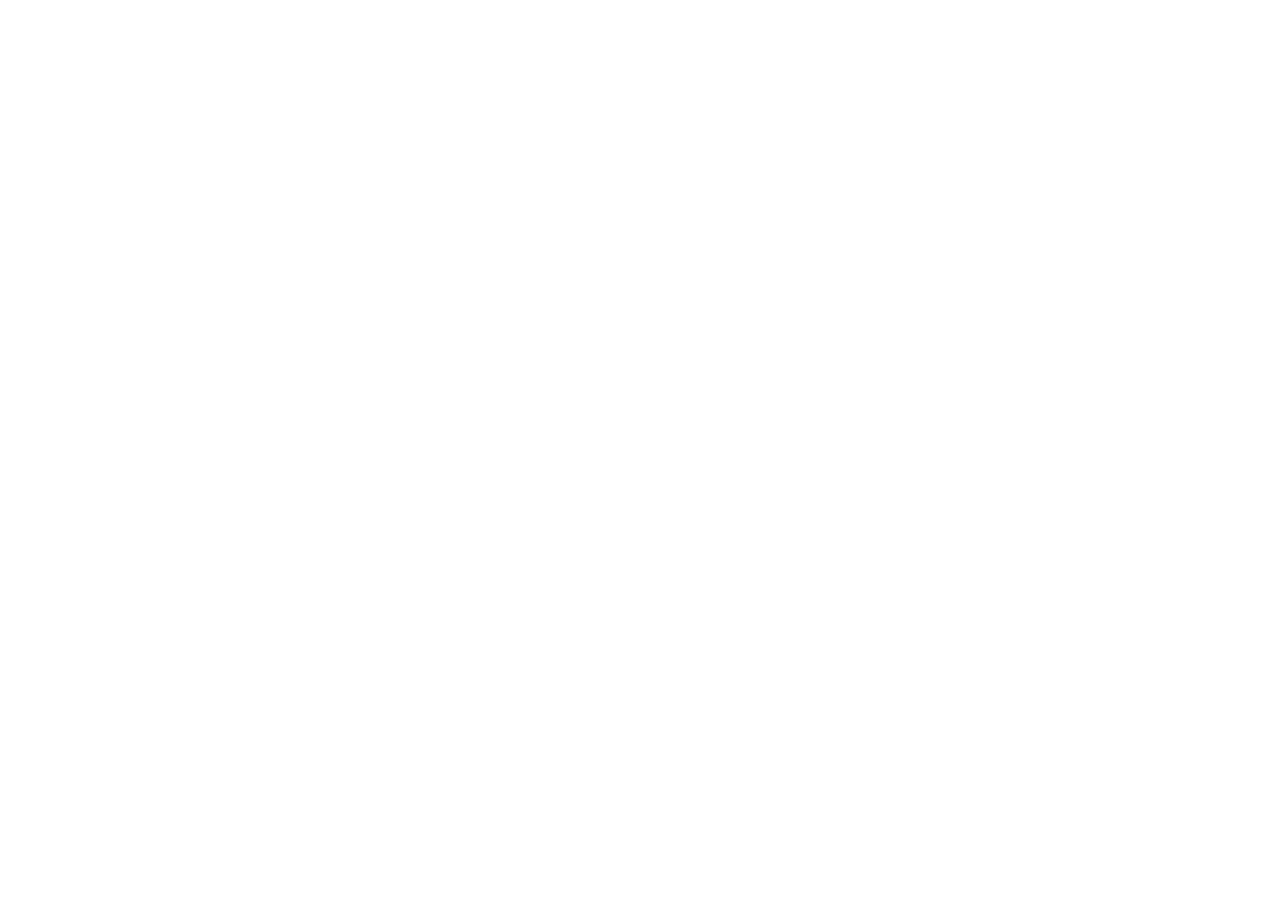
==== index.html @ 8306dc30 "initial commit" ====
<!DOCTYPE html>
<html lang="en">
<head>
    <meta charset="UTF-8">
    <meta name="viewport" content="width=device-width, initial-scale=1.0">
    <link rel="stylesheet" href="style.css">
    <title></title>
</head>
<body>

    <script src="script.js"></script>
</body>
</html>
---- style.css ----
* {
    margin: 0;
    padding: 0;
    box-sizing: border-box;
}

body {
    font-family: monospace;
}
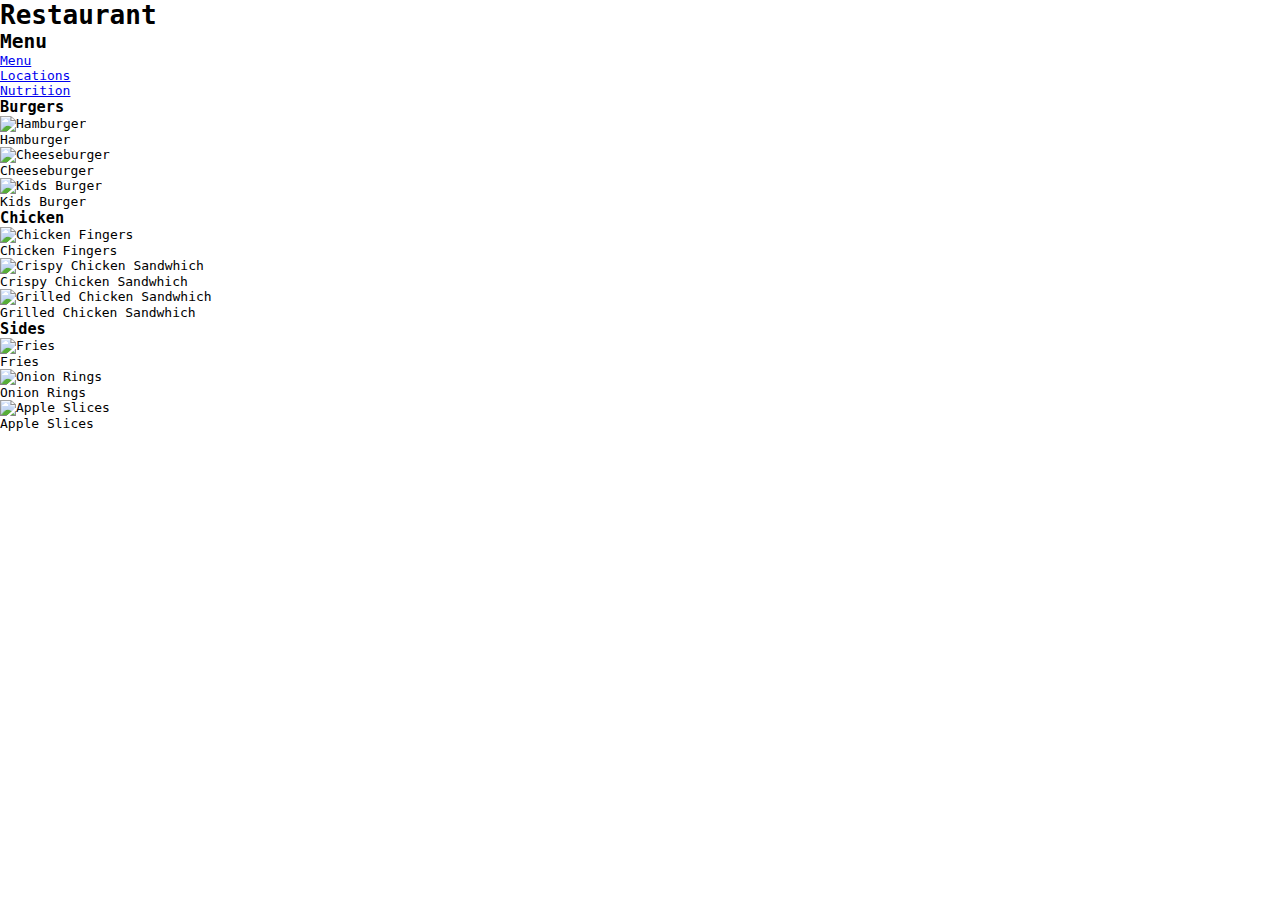
==== commit 759edb28: "add menu content" ====
--- a/index.html
+++ b/index.html
@@ -4,9 +4,67 @@
     <meta charset="UTF-8">
     <meta name="viewport" content="width=device-width, initial-scale=1.0">
     <link rel="stylesheet" href="style.css">
-    <title></title>
+    <title>Restaurant - Menu</title>
 </head>
 <body>
+    <header>
+        <h1>Restaurant</h1>
+        <h2>Menu</h2>
+        <nav>
+            <ul>
+                <li><a href="index.html">Menu</a></li>
+                <li><a href="locations.html">Locations</a></li>
+                <li><a href="./nutrition.pdf" target="_blank">Nutrition</a></li>
+            </ul>
+        </nav>
+    </header>
+    <main>
+        <section>
+            <h3>Burgers</h3>
+            <div class="card">
+                <img alt="Hamburger" src="images/hamburger.png">
+                <div>Hamburger</div>
+            </div>
+            <div class="card">
+                <img alt="Cheeseburger" src="images/cheeseburger.png">
+                <div>Cheeseburger</div>
+            </div>
+            <div class="card">
+                <img alt="Kids Burger" src="images/kids_burger.png">
+                <div>Kids Burger</div>
+            </div>
+        </section>
+        <section>
+            <h3>Chicken</h3>
+            <div class="card">
+                <img alt="Chicken Fingers" src="images/chicken_fingers.png">
+                <div>Chicken Fingers</div>
+            </div>
+            <div class="card">
+                <img alt="Crispy Chicken Sandwhich" src="images/crispy_chicken_sandwhich.png">
+                <div>Crispy Chicken Sandwhich</div>
+            </div>
+            <div class="card">
+                <img alt="Grilled Chicken Sandwhich" src="images/grilled_chicken_sandwhich.png">
+                <div>Grilled Chicken Sandwhich</div>
+            </div>
+        </section>
+        <section>
+            <h3>Sides</h3>
+            <div class="card">
+                <img alt="Fries" src="images/fries.png">
+                <div>Fries</div>
+            </div>
+            <div class="card">
+                <img alt="Onion Rings" src="images/onion_rings.png">
+                <div>Onion Rings</div>
+            </div>
+            <div class="card">
+                <img alt="Apple Slices" src="images/apple_slices.png">
+                <div>Apple Slices</div>
+            </div>
+        </section>
+    </main>
 
     <script src="script.js"></script>
 </body>
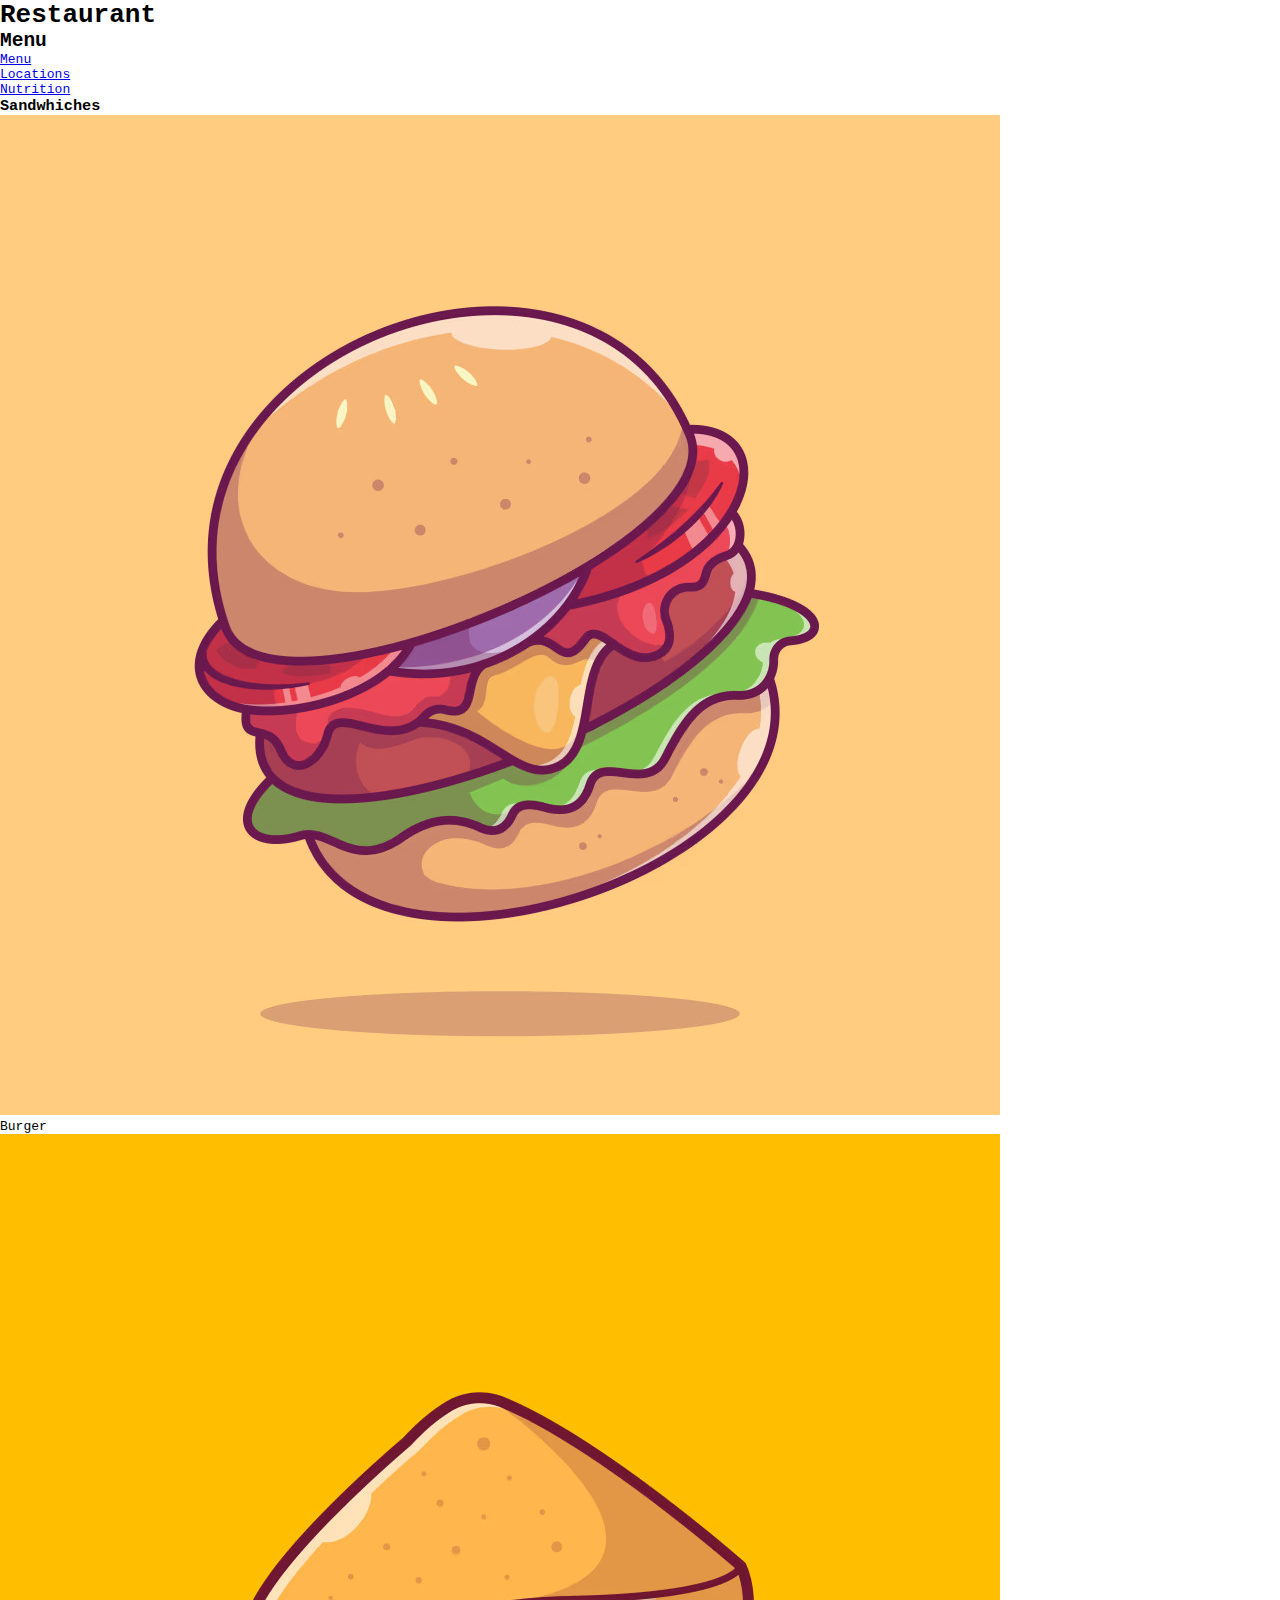
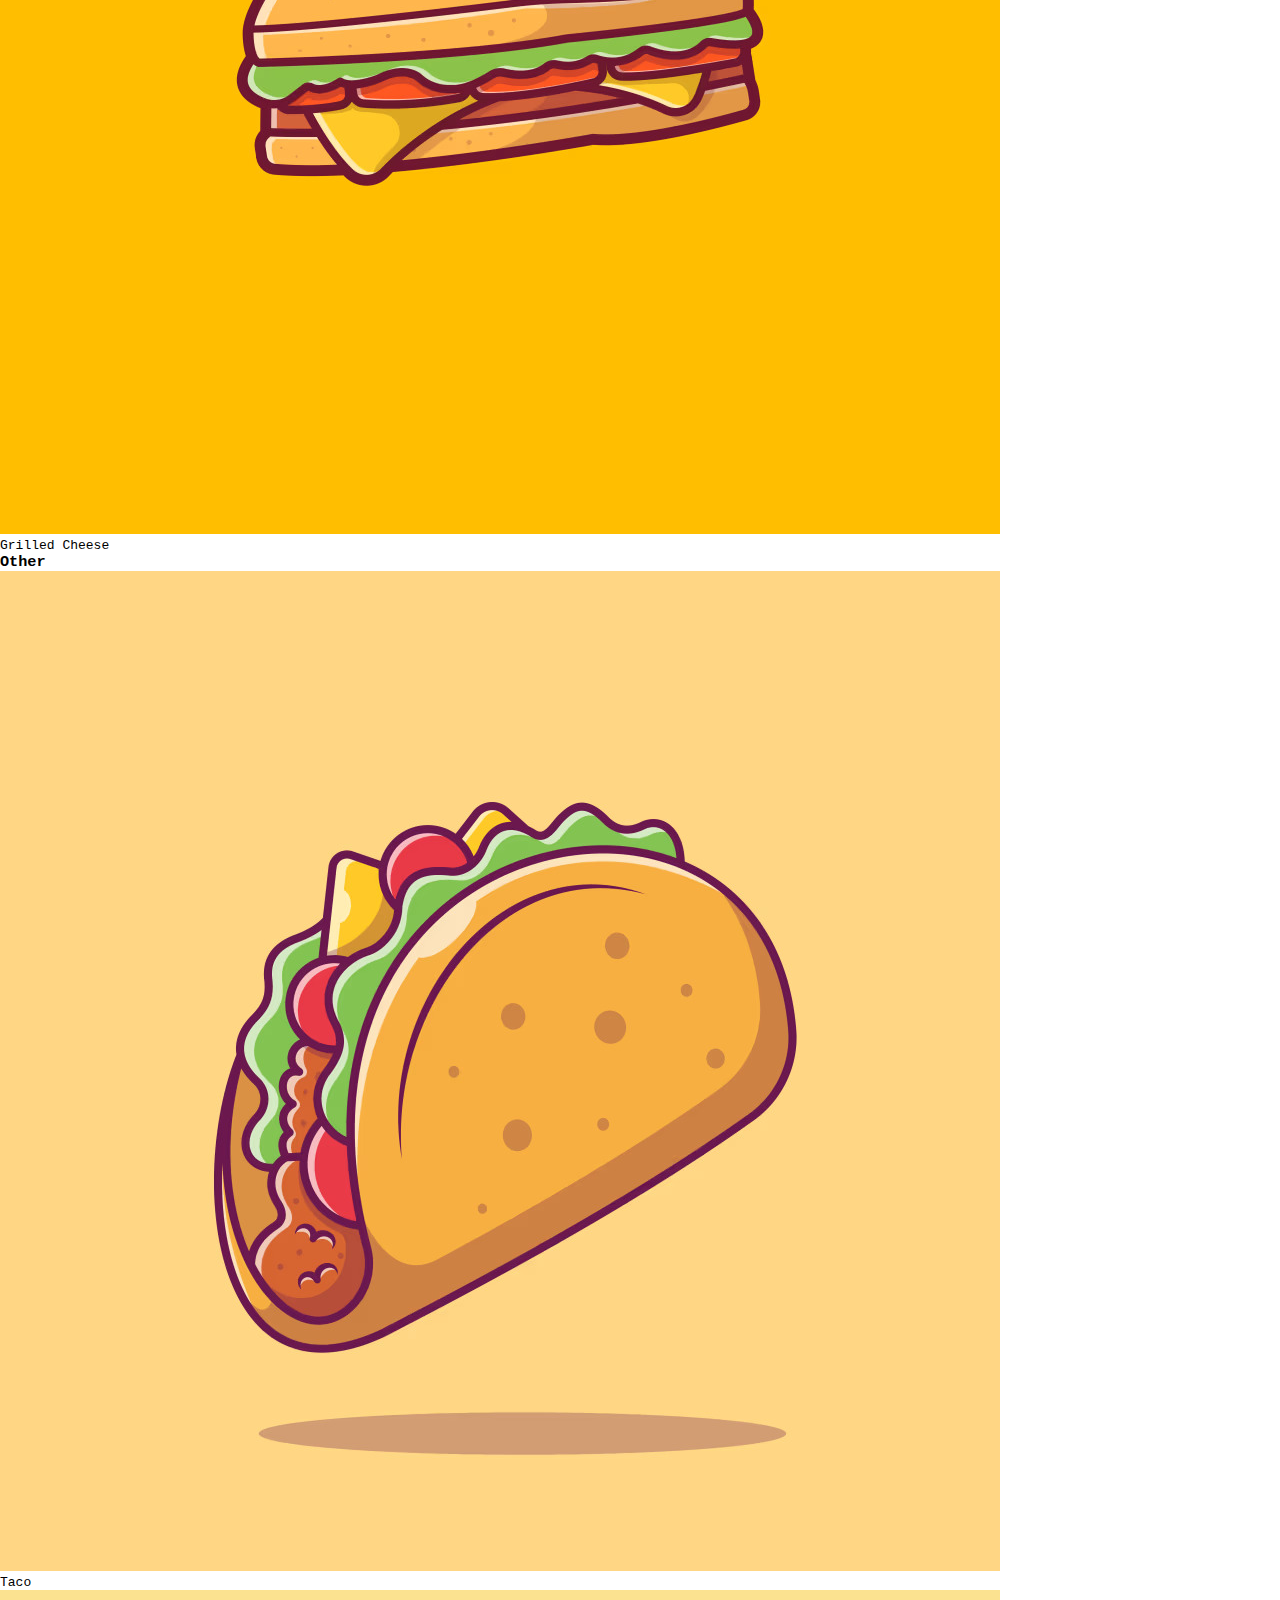
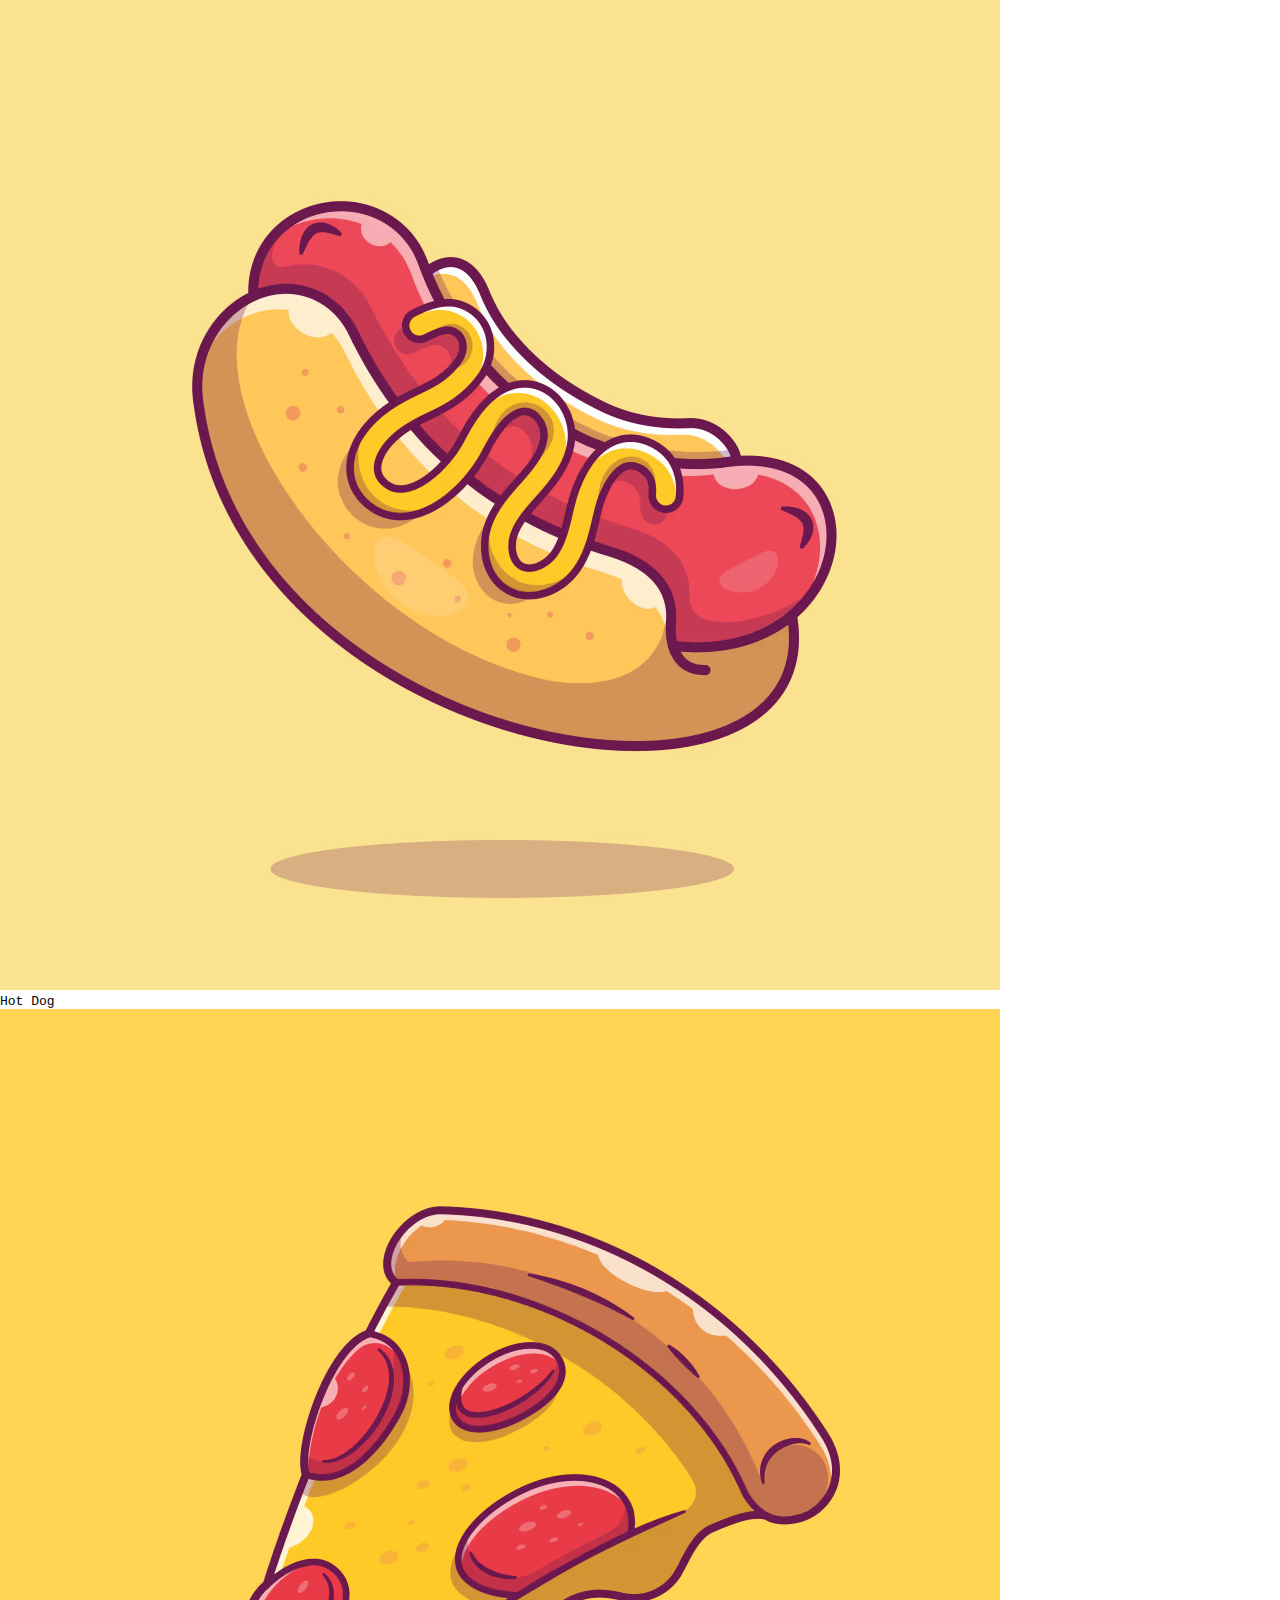
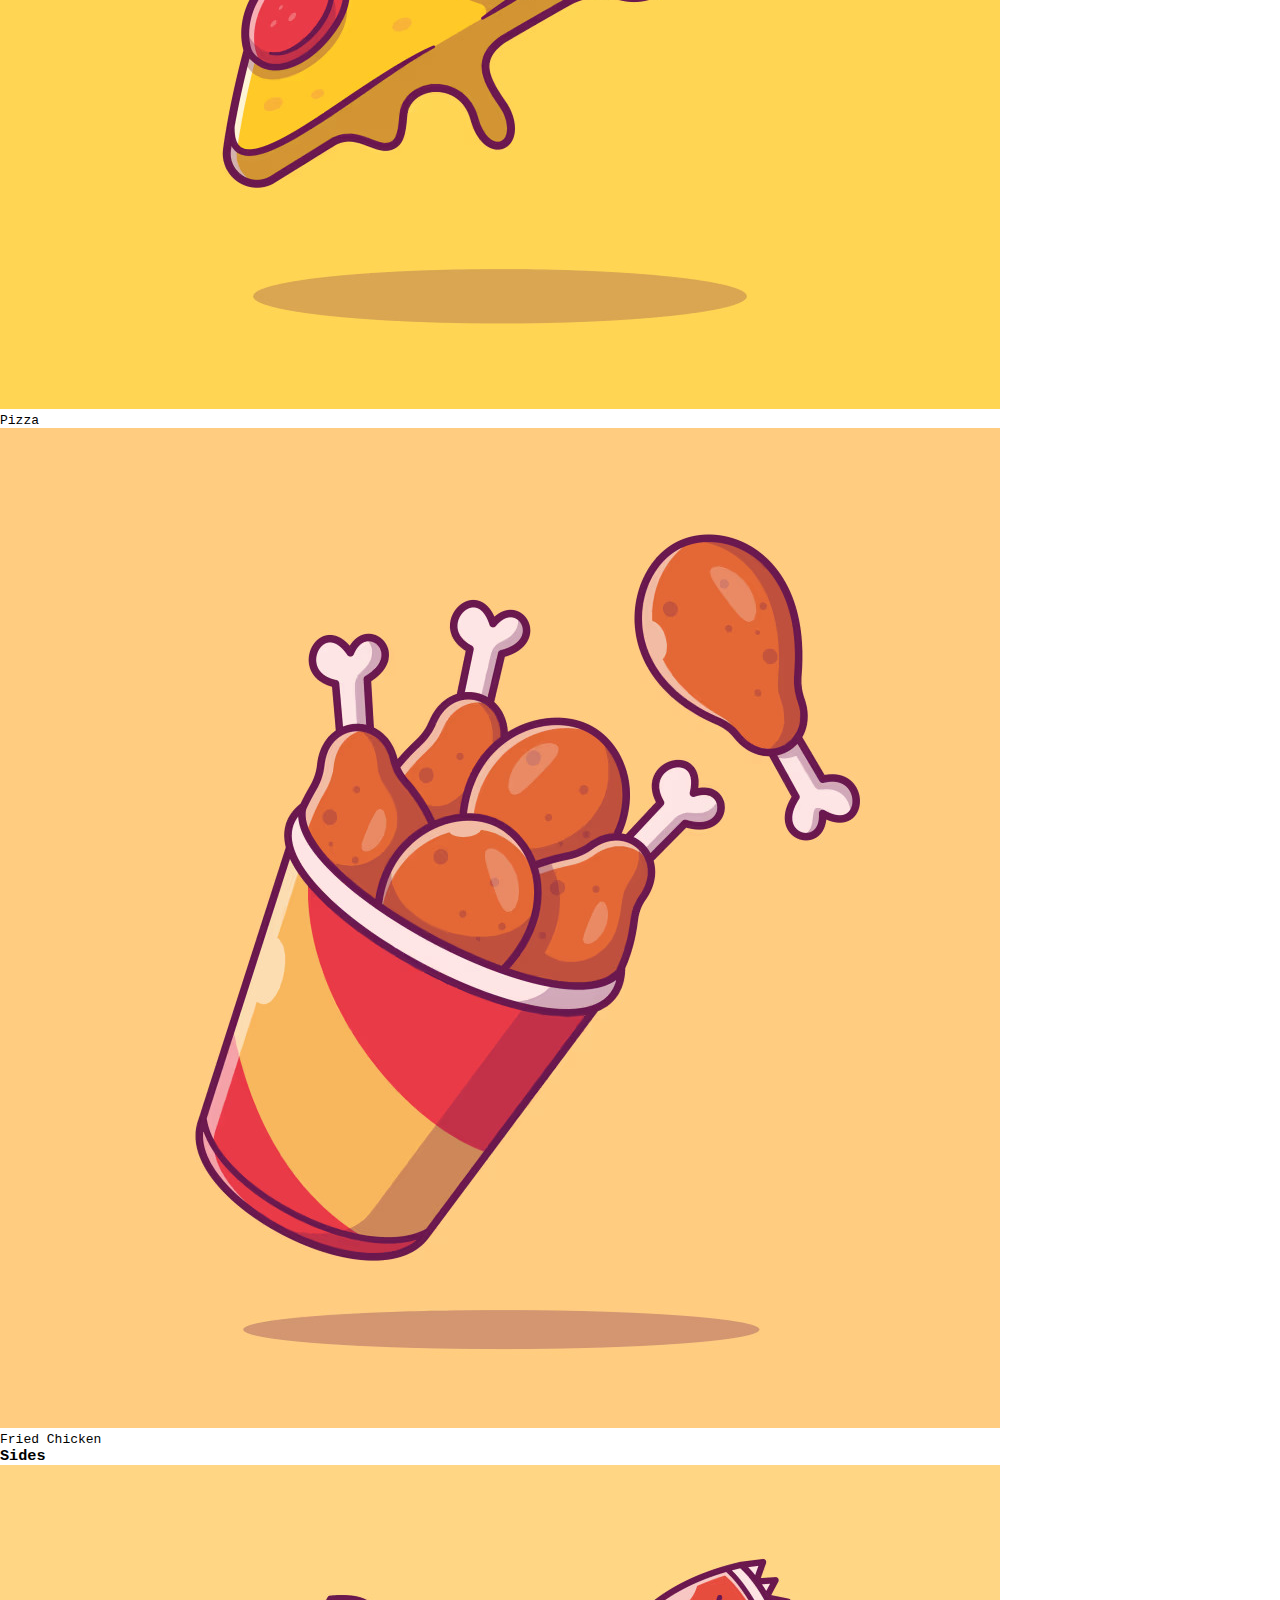
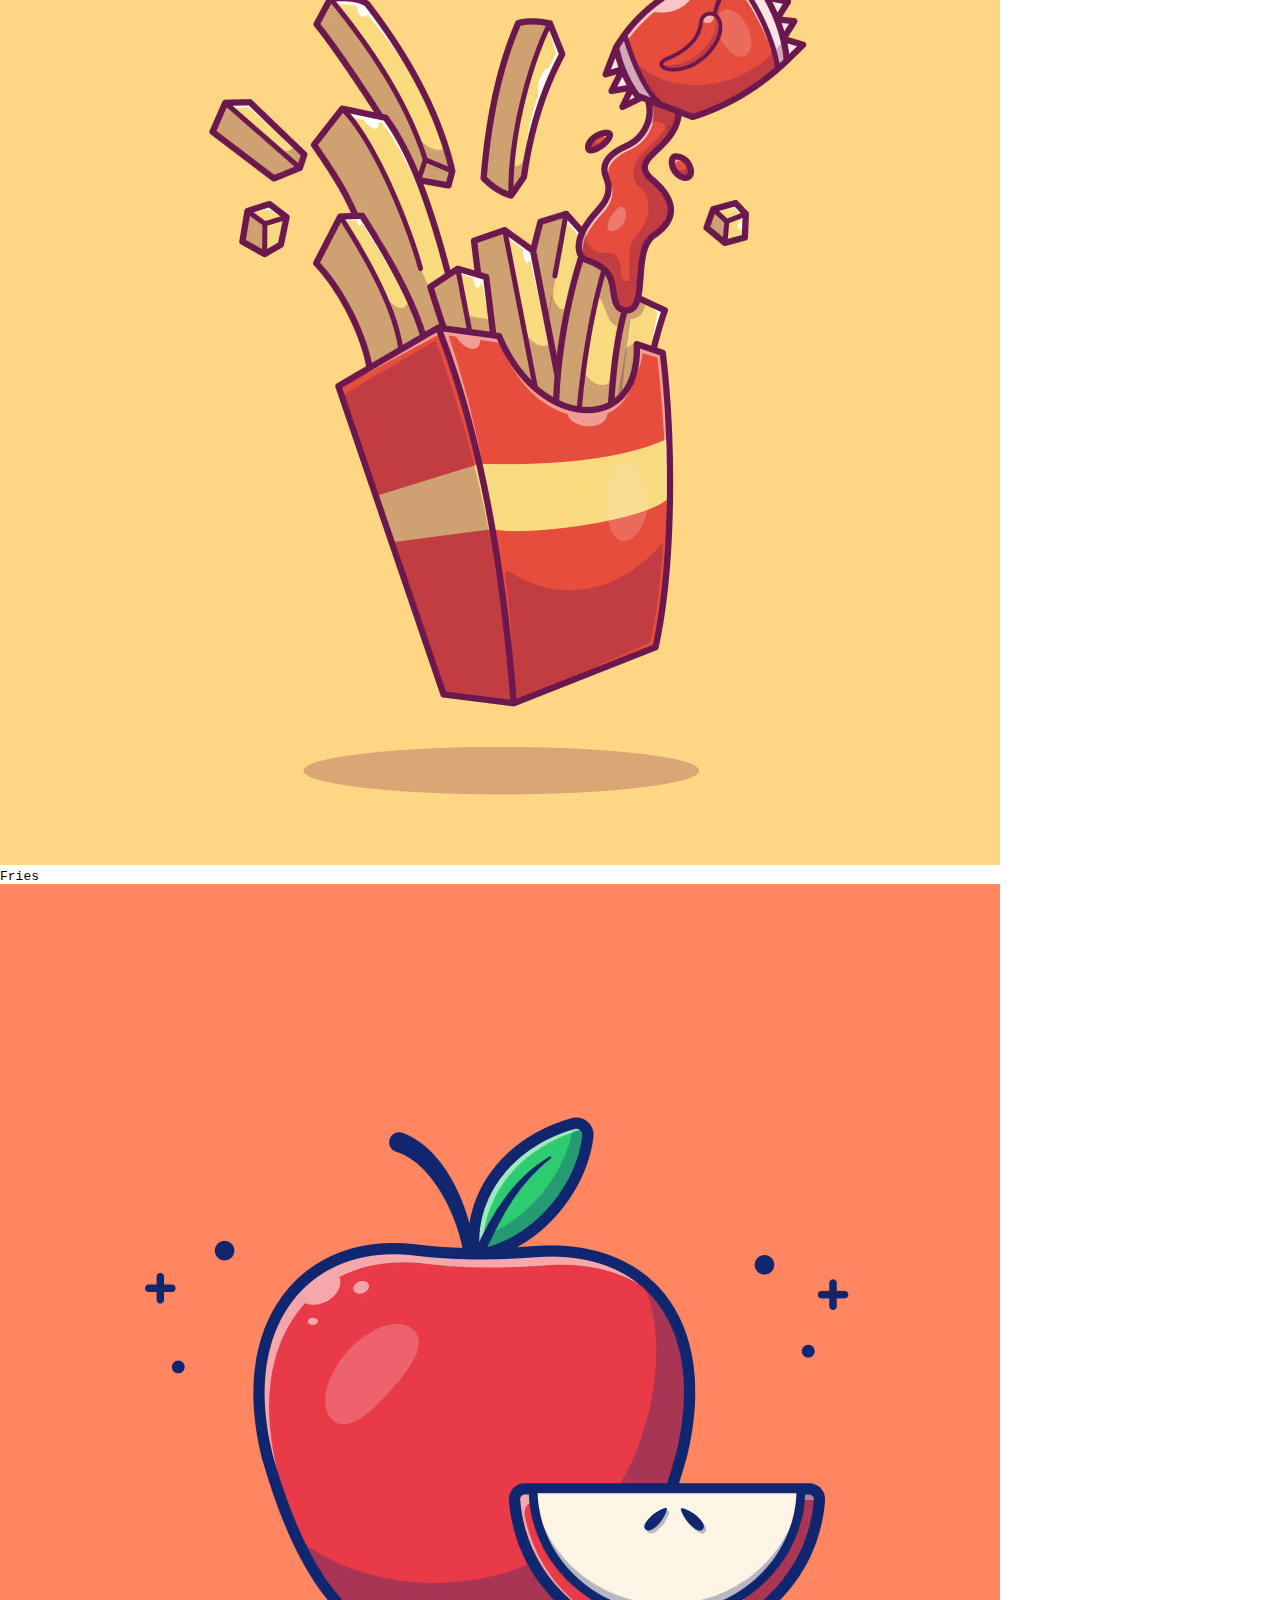
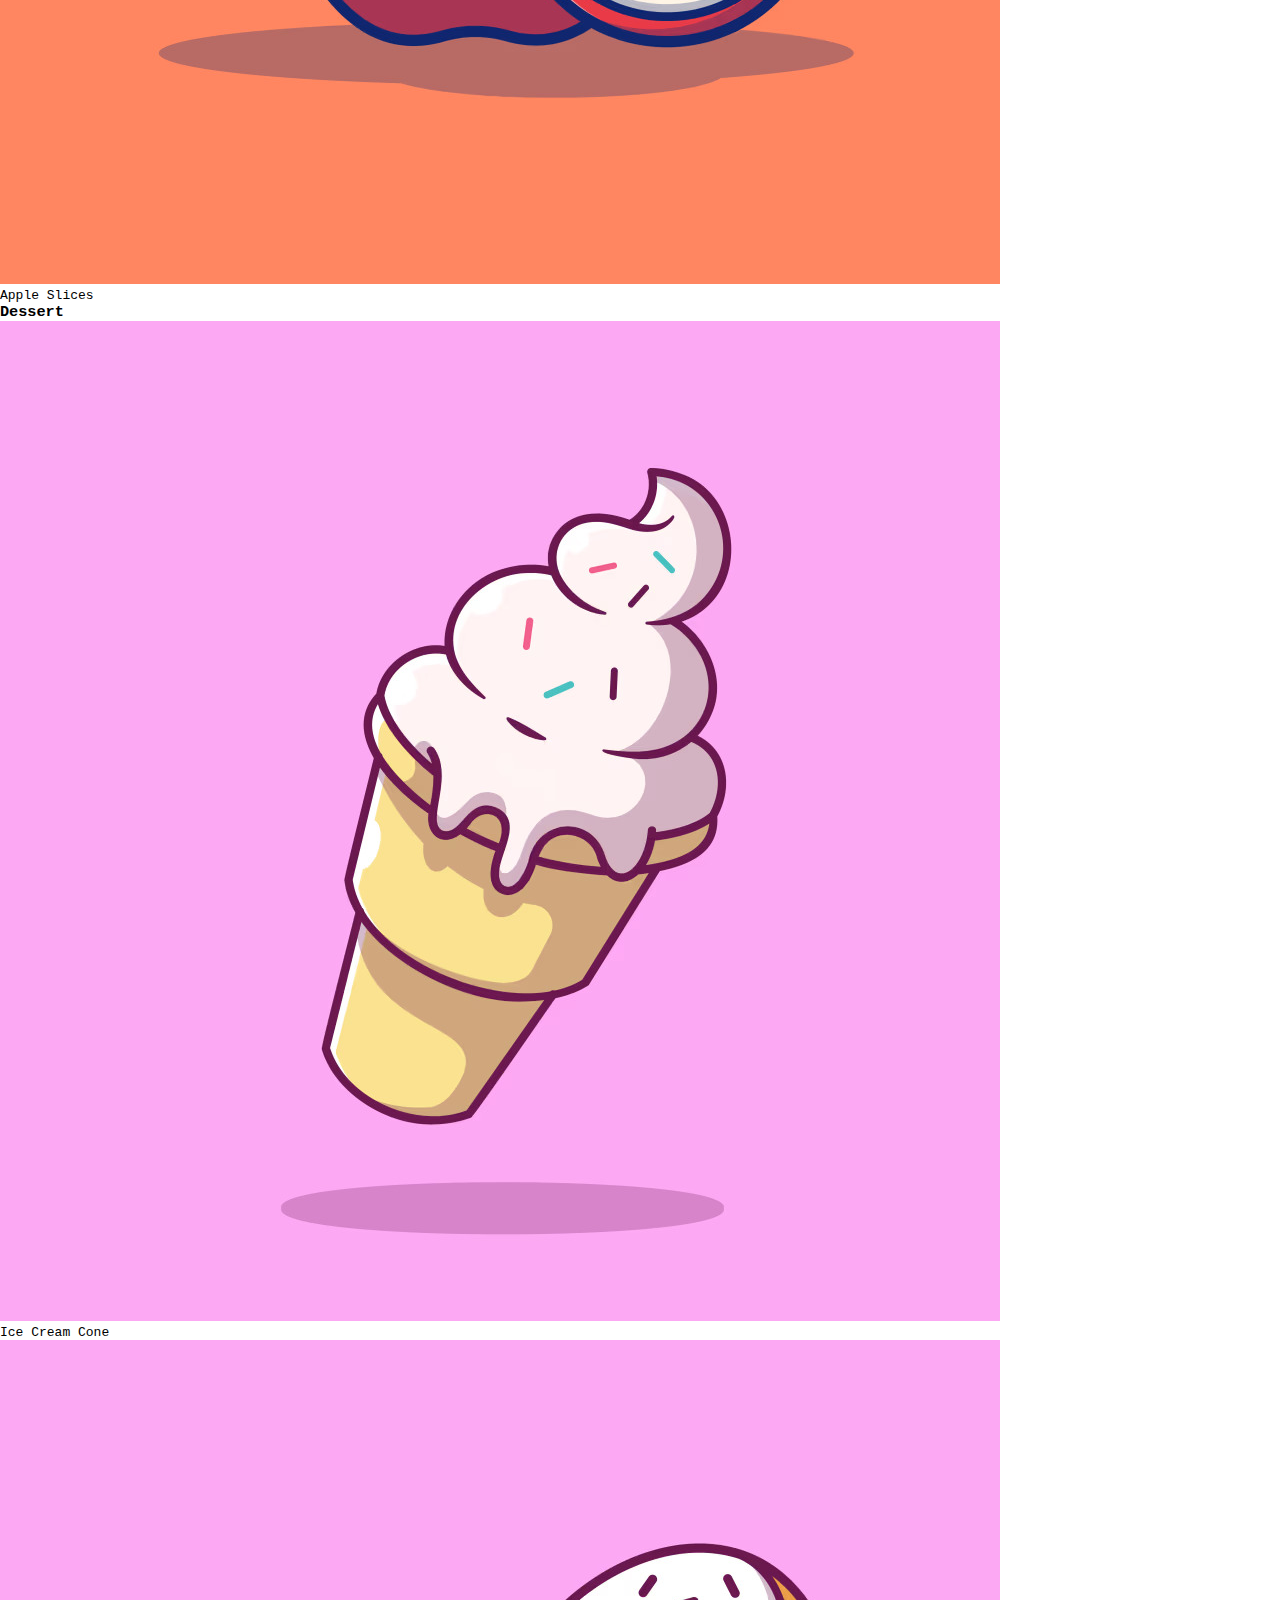
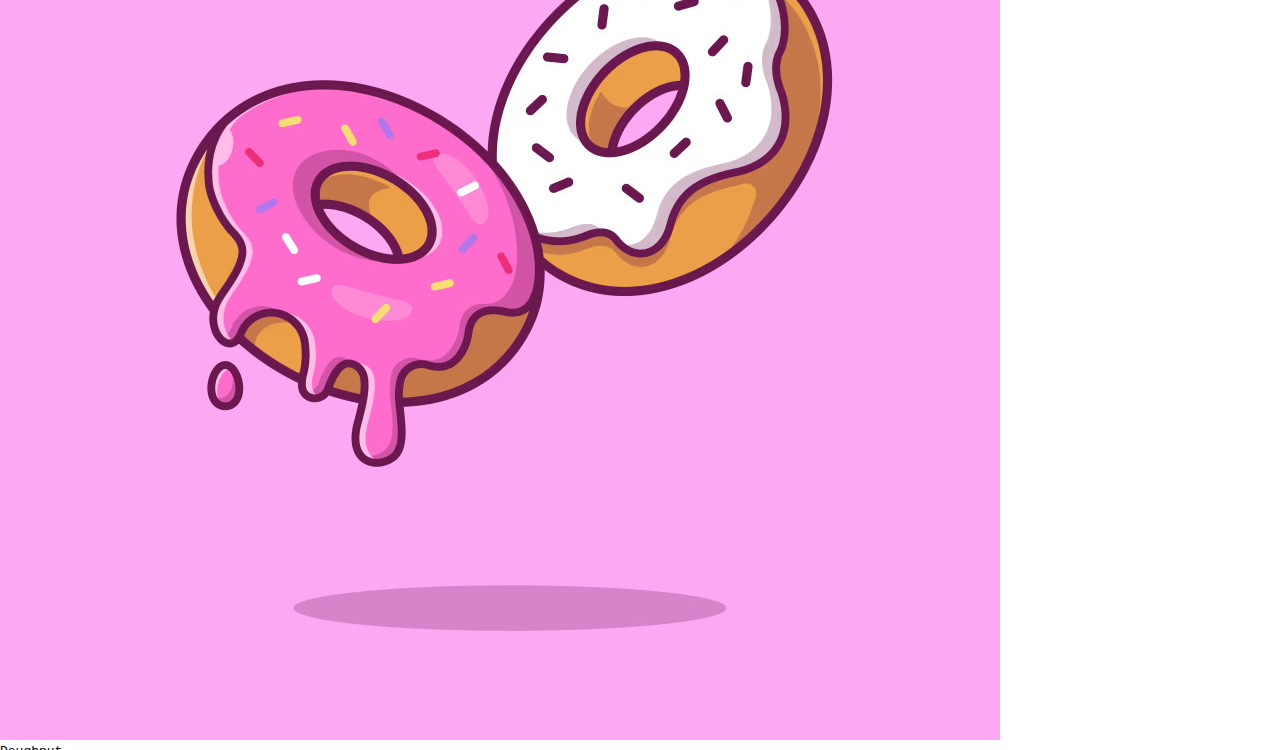
==== commit e2aedf46: "change menu content" ====
--- a/index.html
+++ b/index.html
@@ -20,52 +20,59 @@
     </header>
     <main>
         <section>
-            <h3>Burgers</h3>
+            <h3>Sandwhiches</h3>
             <div class="card">
-                <img alt="Hamburger" src="images/hamburger.png">
-                <div>Hamburger</div>
+                <figure><img alt="Burger" src="./images/burger.png"></figure>
+                <div class="food-name">Burger</div>
             </div>
             <div class="card">
-                <img alt="Cheeseburger" src="images/cheeseburger.png">
-                <div>Cheeseburger</div>
-            </div>
-            <div class="card">
-                <img alt="Kids Burger" src="images/kids_burger.png">
-                <div>Kids Burger</div>
+                <figure><img alt="Grilled Cheese Sandwhich" src="./images/grilled_cheese.png"></figure>
+                <div class="food-name">Grilled Cheese</div>
             </div>
         </section>
         <section>
-            <h3>Chicken</h3>
+            <h3>Other</h3>
             <div class="card">
-                <img alt="Chicken Fingers" src="images/chicken_fingers.png">
-                <div>Chicken Fingers</div>
+                <figure><img alt="Taco" src="./images/taco.png"></figure>
+                <div class="food-name">Taco</div>
             </div>
             <div class="card">
-                <img alt="Crispy Chicken Sandwhich" src="images/crispy_chicken_sandwhich.png">
-                <div>Crispy Chicken Sandwhich</div>
+                <figure><img alt="Hot Dog" src="./images/hotdog.png"></figure>
+                <div class="food-name">Hot Dog</div>
             </div>
             <div class="card">
-                <img alt="Grilled Chicken Sandwhich" src="images/grilled_chicken_sandwhich.png">
-                <div>Grilled Chicken Sandwhich</div>
+                <figure><img alt="Pizza Slice" src="./images/pizza.png"></figure>
+                <div class="food-name">Pizza</div>
+            </div>
+            <div class="card">
+                <figure><img alt="Bucket of Fried Chicken" src="./images/fried_chicken.png"></figure>
+                <div class="food-name">Fried Chicken</div>
             </div>
         </section>
         <section>
             <h3>Sides</h3>
             <div class="card">
-                <img alt="Fries" src="images/fries.png">
-                <div>Fries</div>
+                <figure><img alt="Fries" src="./images/fries.png"></figure>
+                <div class="food-name">Fries</div>
             </div>
             <div class="card">
-                <img alt="Onion Rings" src="images/onion_rings.png">
-                <div>Onion Rings</div>
+                <figure><img alt="Apple" src="./images/apple_slices.png"></figure>
+                <div class="food-name">Apple Slices</div>
+            </div>
+        </section>
+        <section>
+            <h3>Dessert</h3>
+            <div class="card">
+                <figure><img alt="Ice Cream Cone" src="./images/ice_cream_cone.png"></figure>
+                <div class="food-name">Ice Cream Cone</div>
             </div>
             <div class="card">
-                <img alt="Apple Slices" src="images/apple_slices.png">
-                <div>Apple Slices</div>
+                <figure><img alt="Doughnut" src="./images/doughnut.png"></figure>
+                <div class="food-name">Doughnut</div>
             </div>
         </section>
     </main>
 
-    <script src="script.js"></script>
+    <script src="./script.js"></script>
 </body>
 </html>--- a/style.css
+++ b/style.css
@@ -6,4 +6,64 @@
 
 body {
     font-family: monospace;
+}
+
+h1 {
+
+}
+
+h2 {
+
+}
+
+header {
+
+}
+
+nav {
+
+}
+
+ul {
+
+}
+
+li {
+
+}
+
+a {
+
+}
+
+a:hover {
+
+}
+
+main {
+
+}
+
+section {
+
+}
+
+h3 {
+
+}
+
+.card {
+
+}
+
+figure {
+
+}
+
+img {
+
+}
+
+.food-name {
+    
 }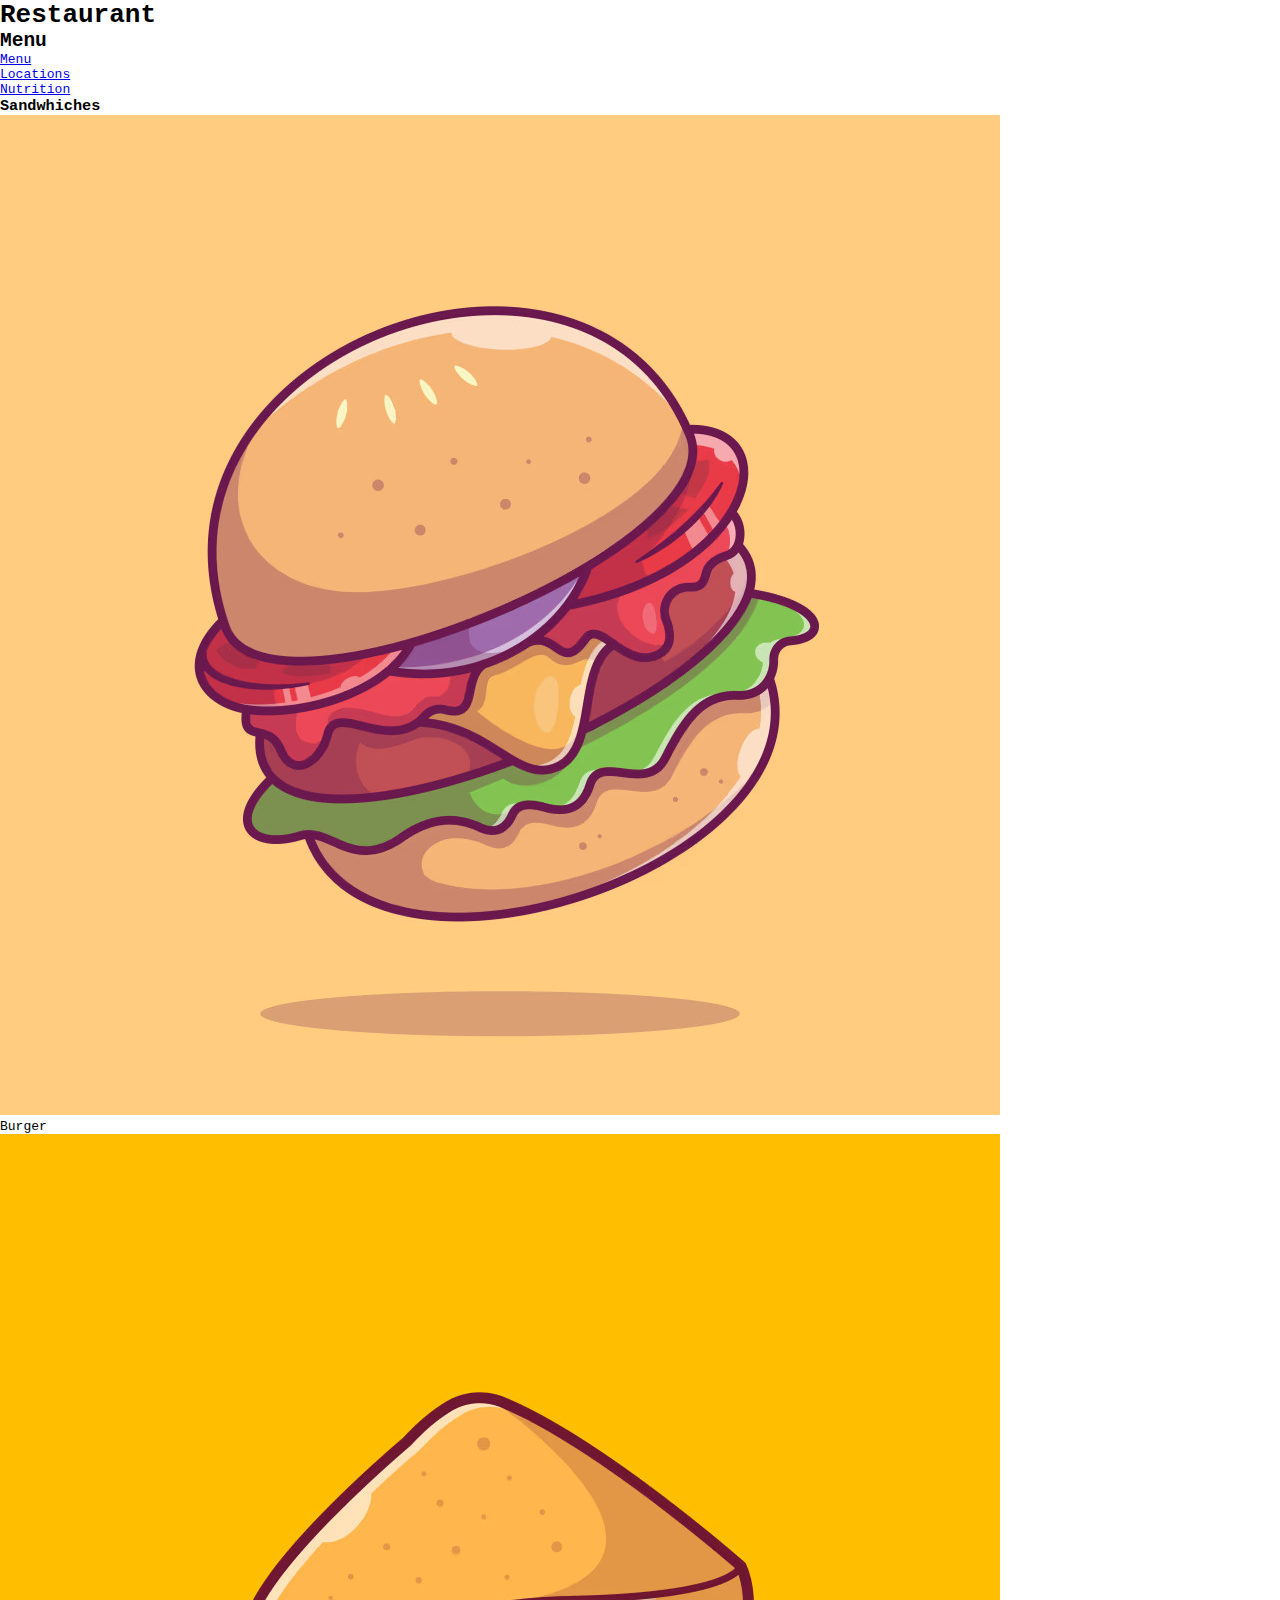
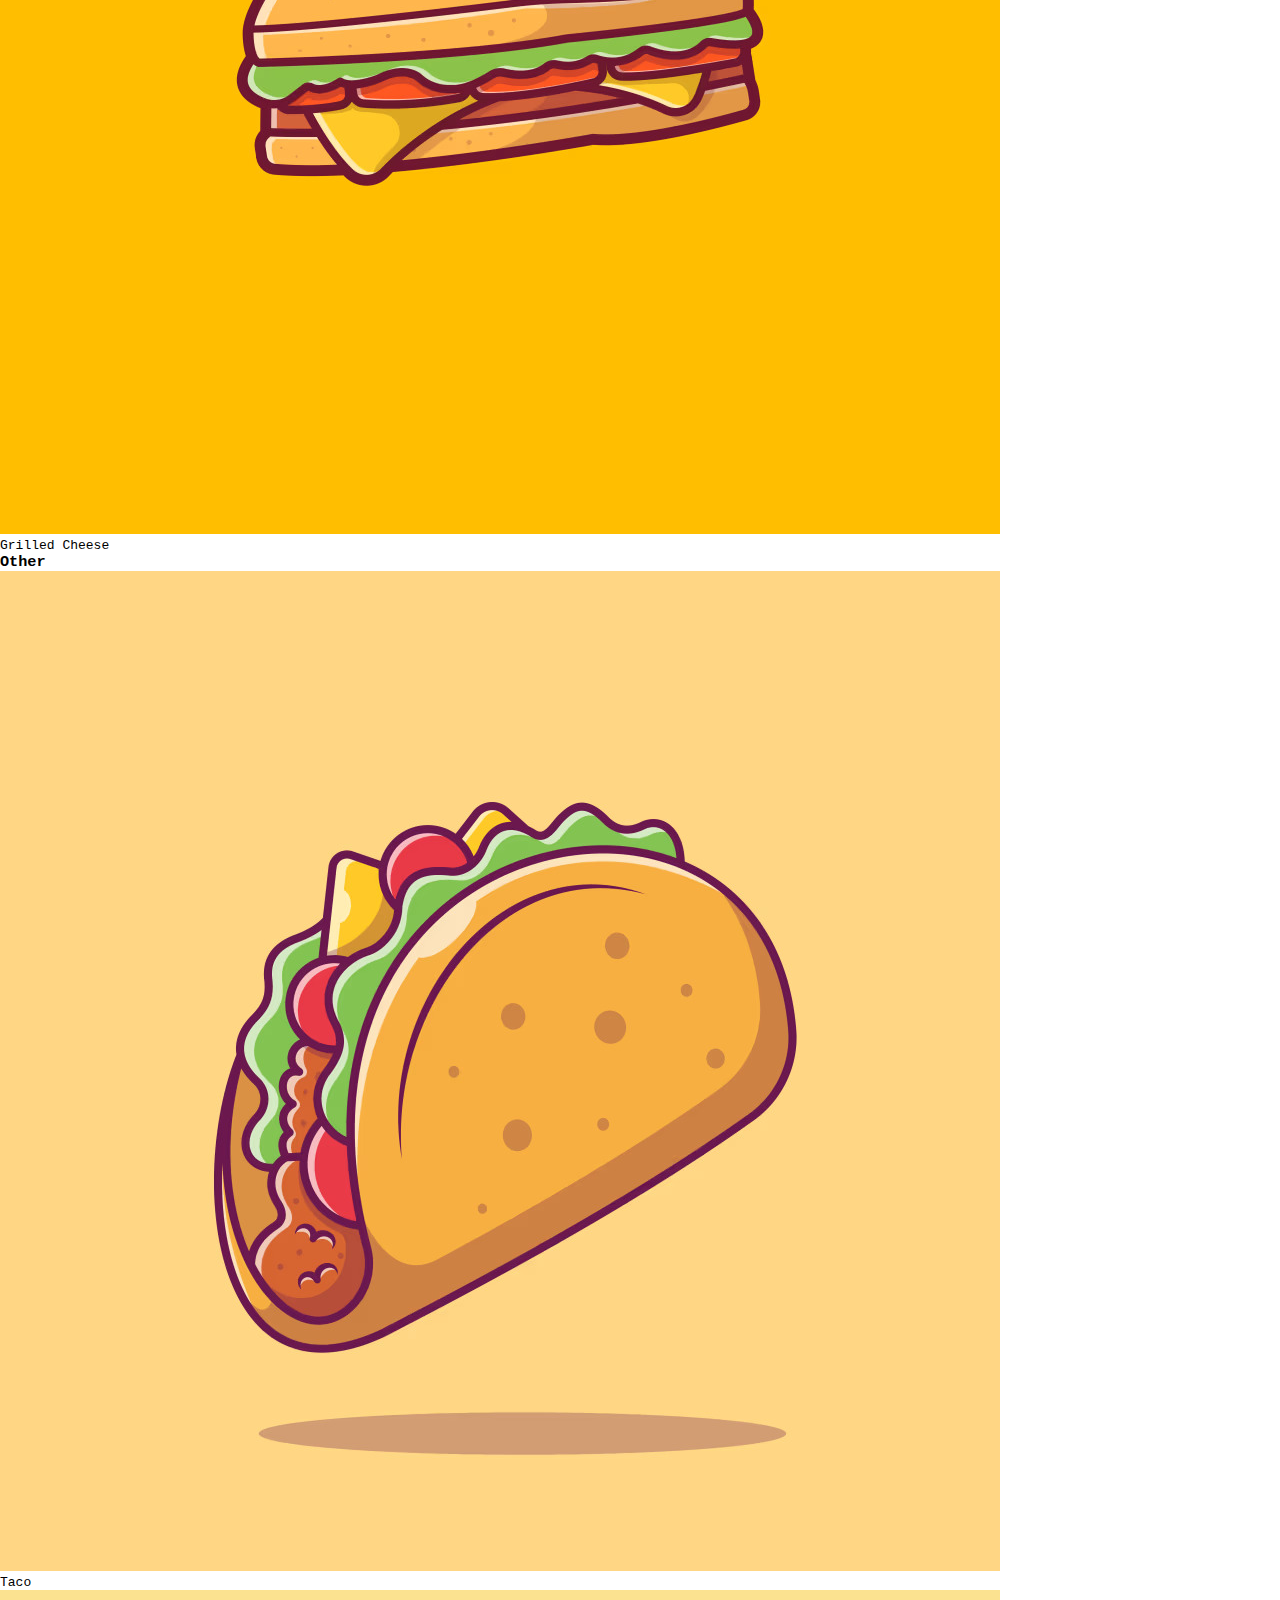
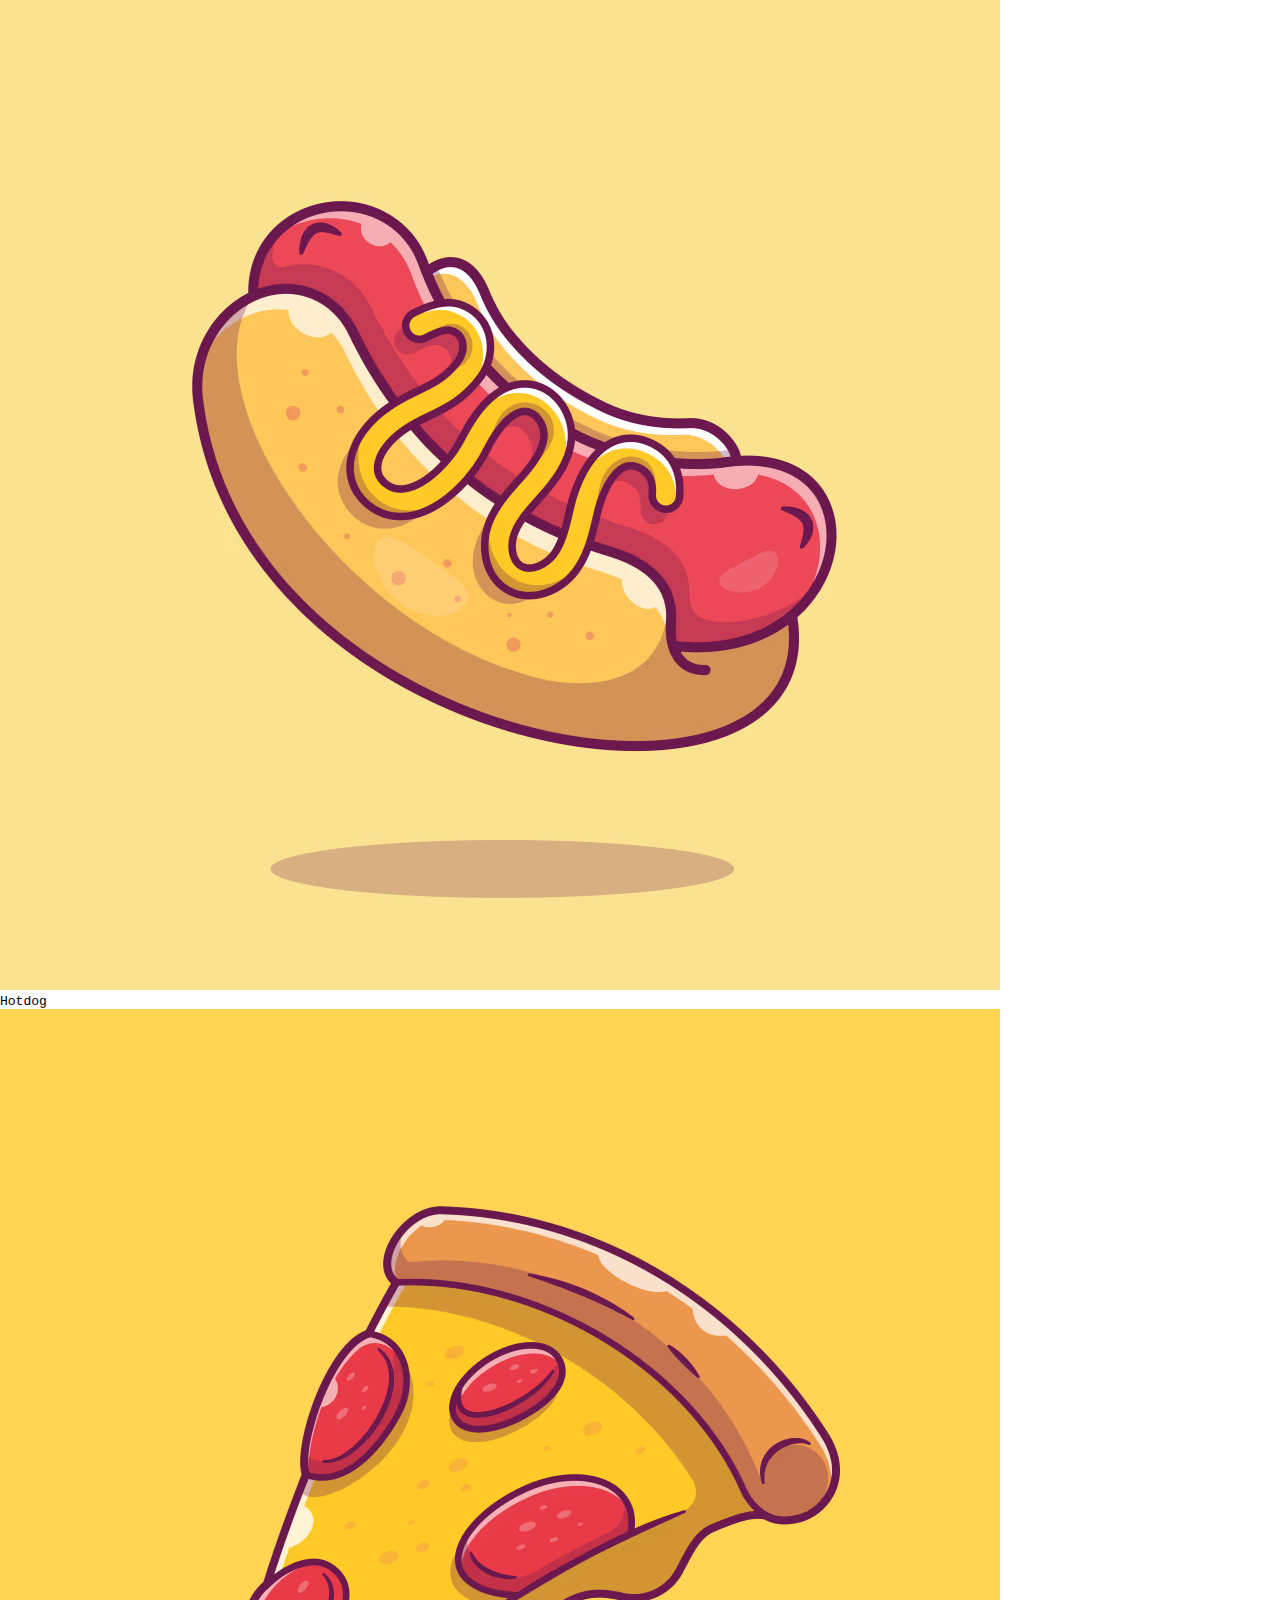
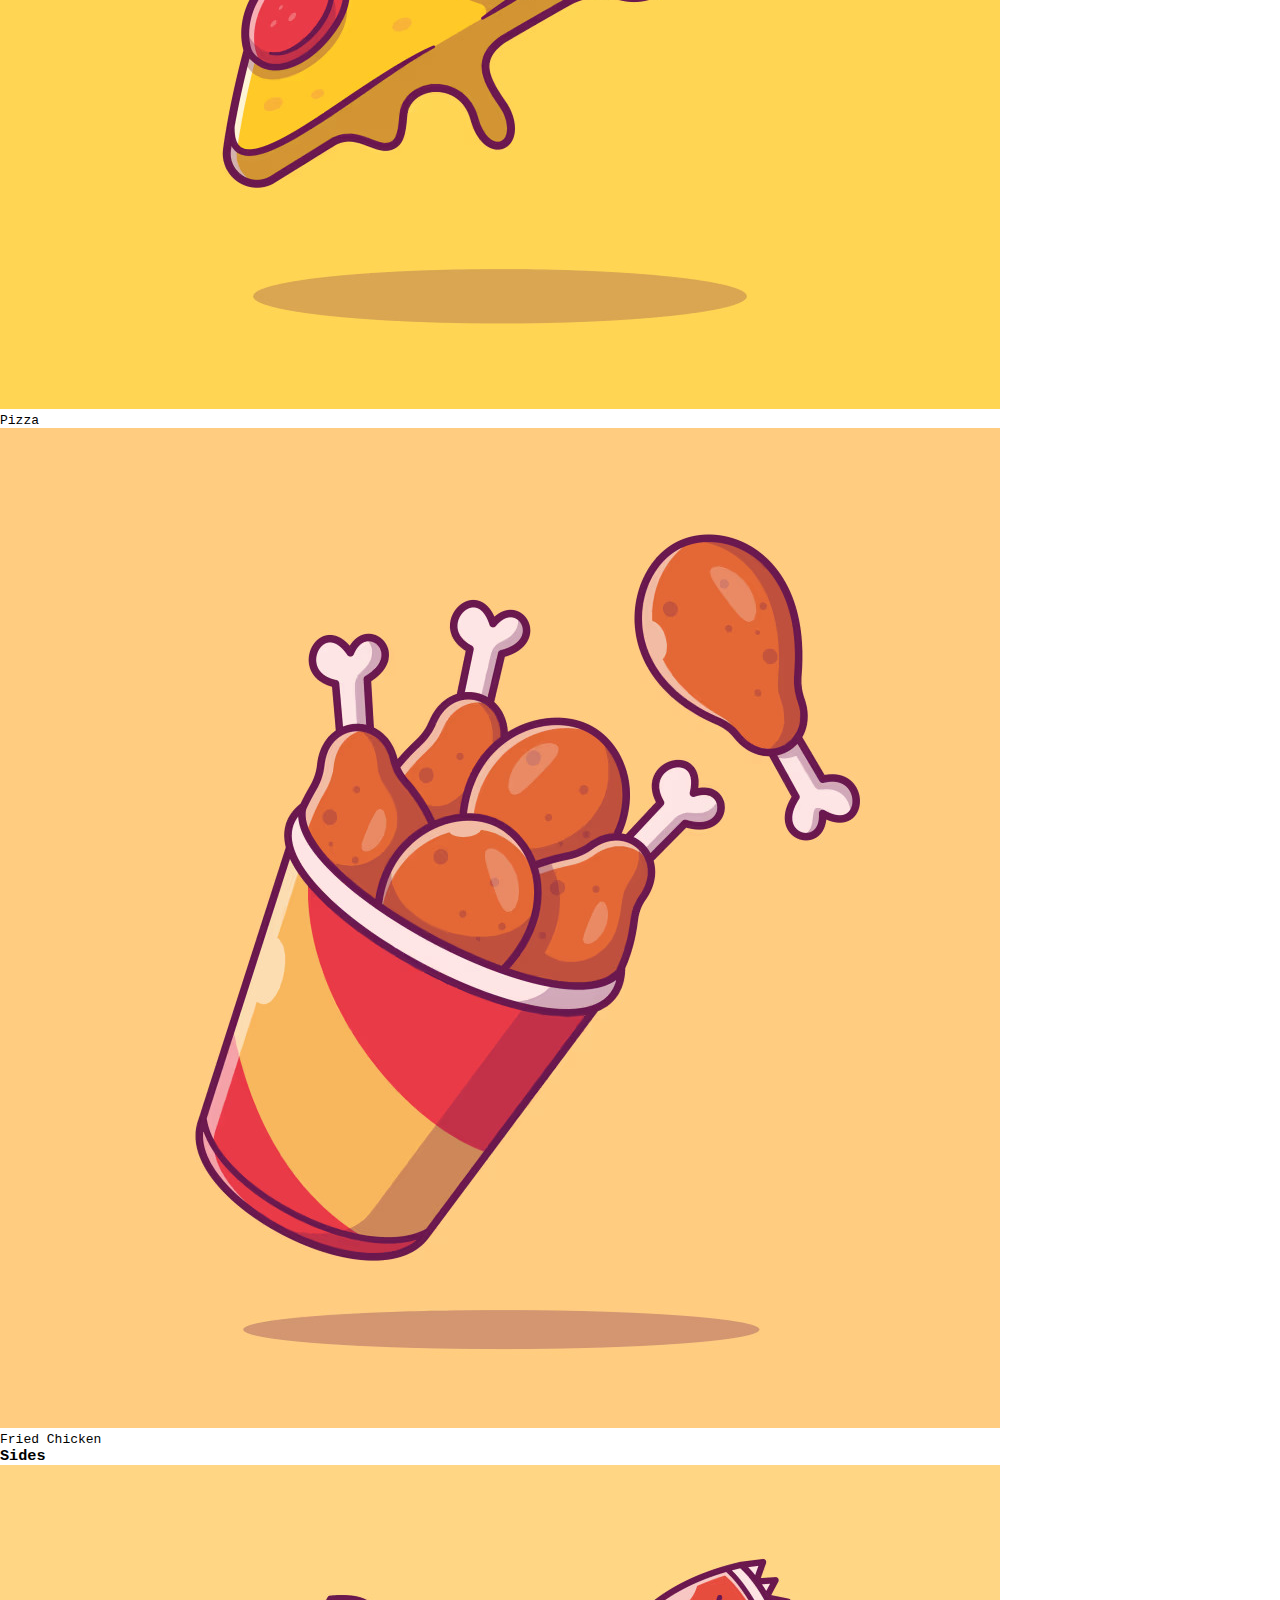
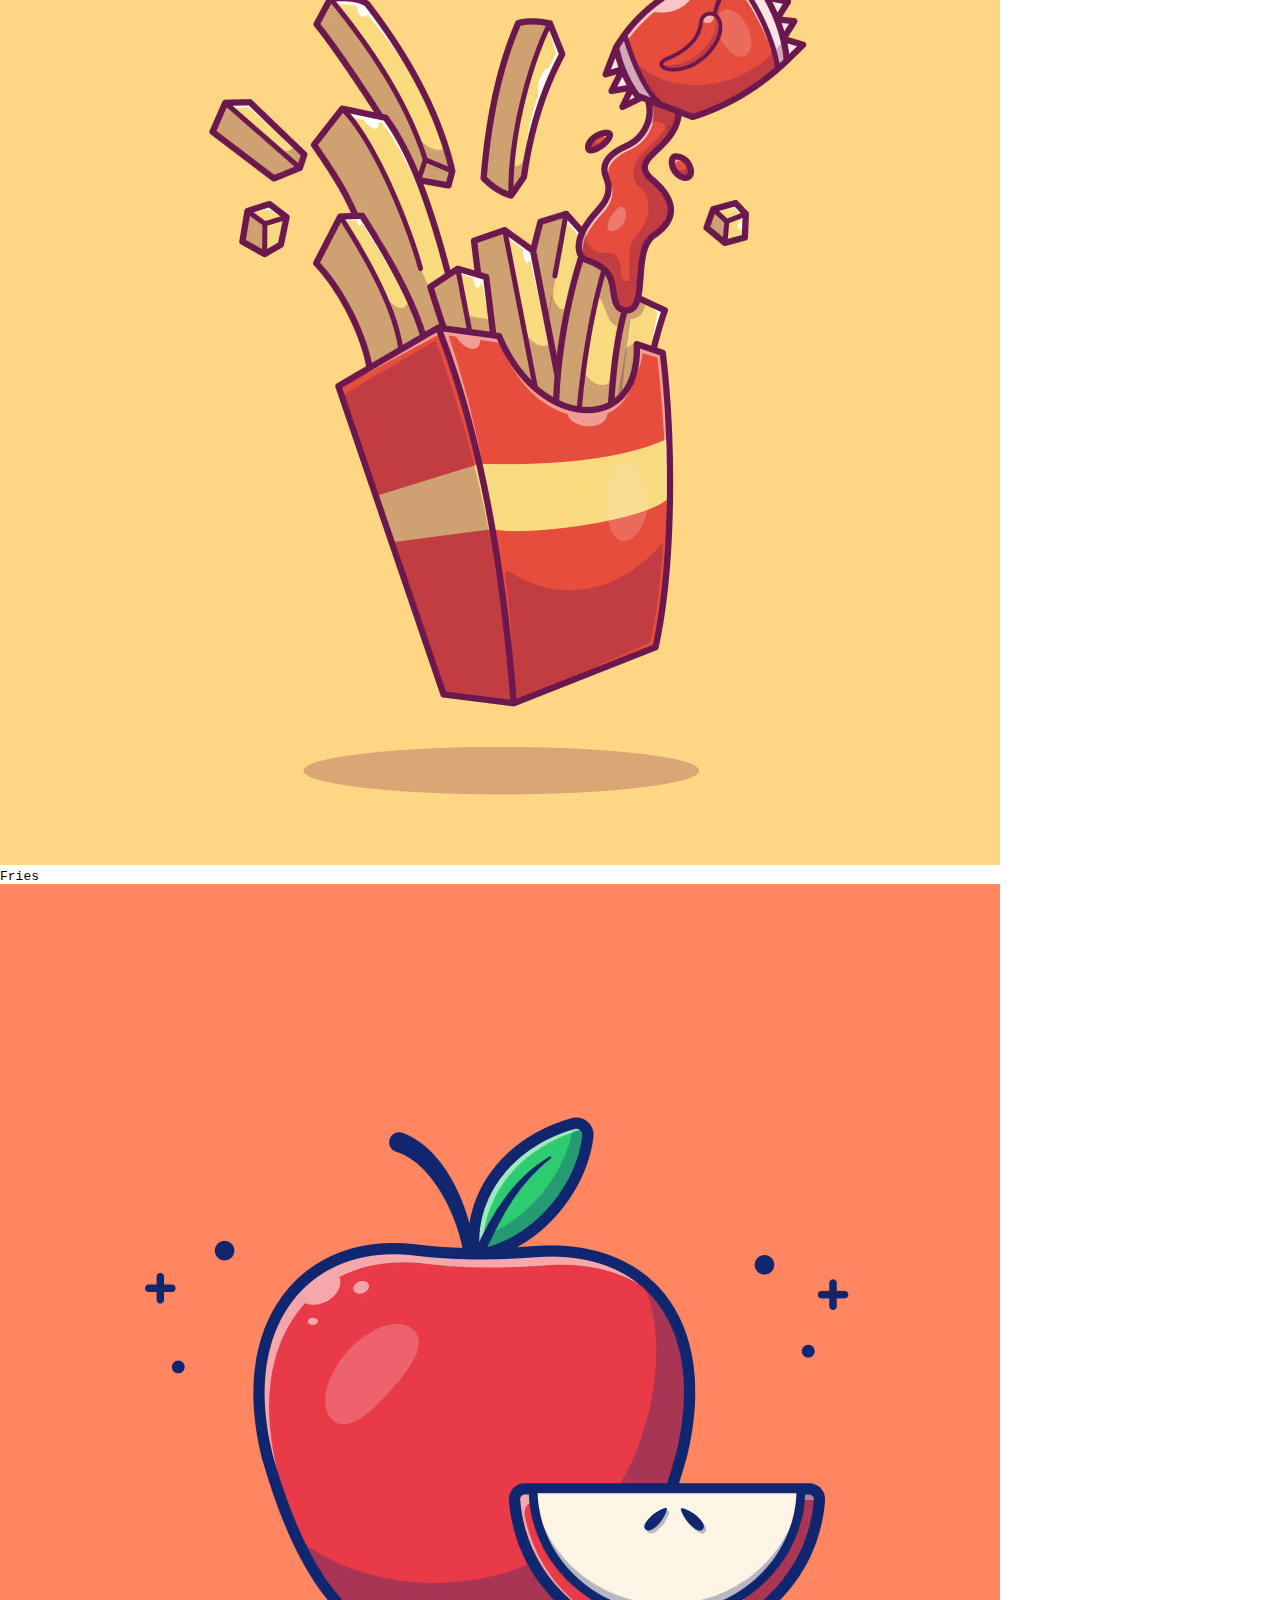
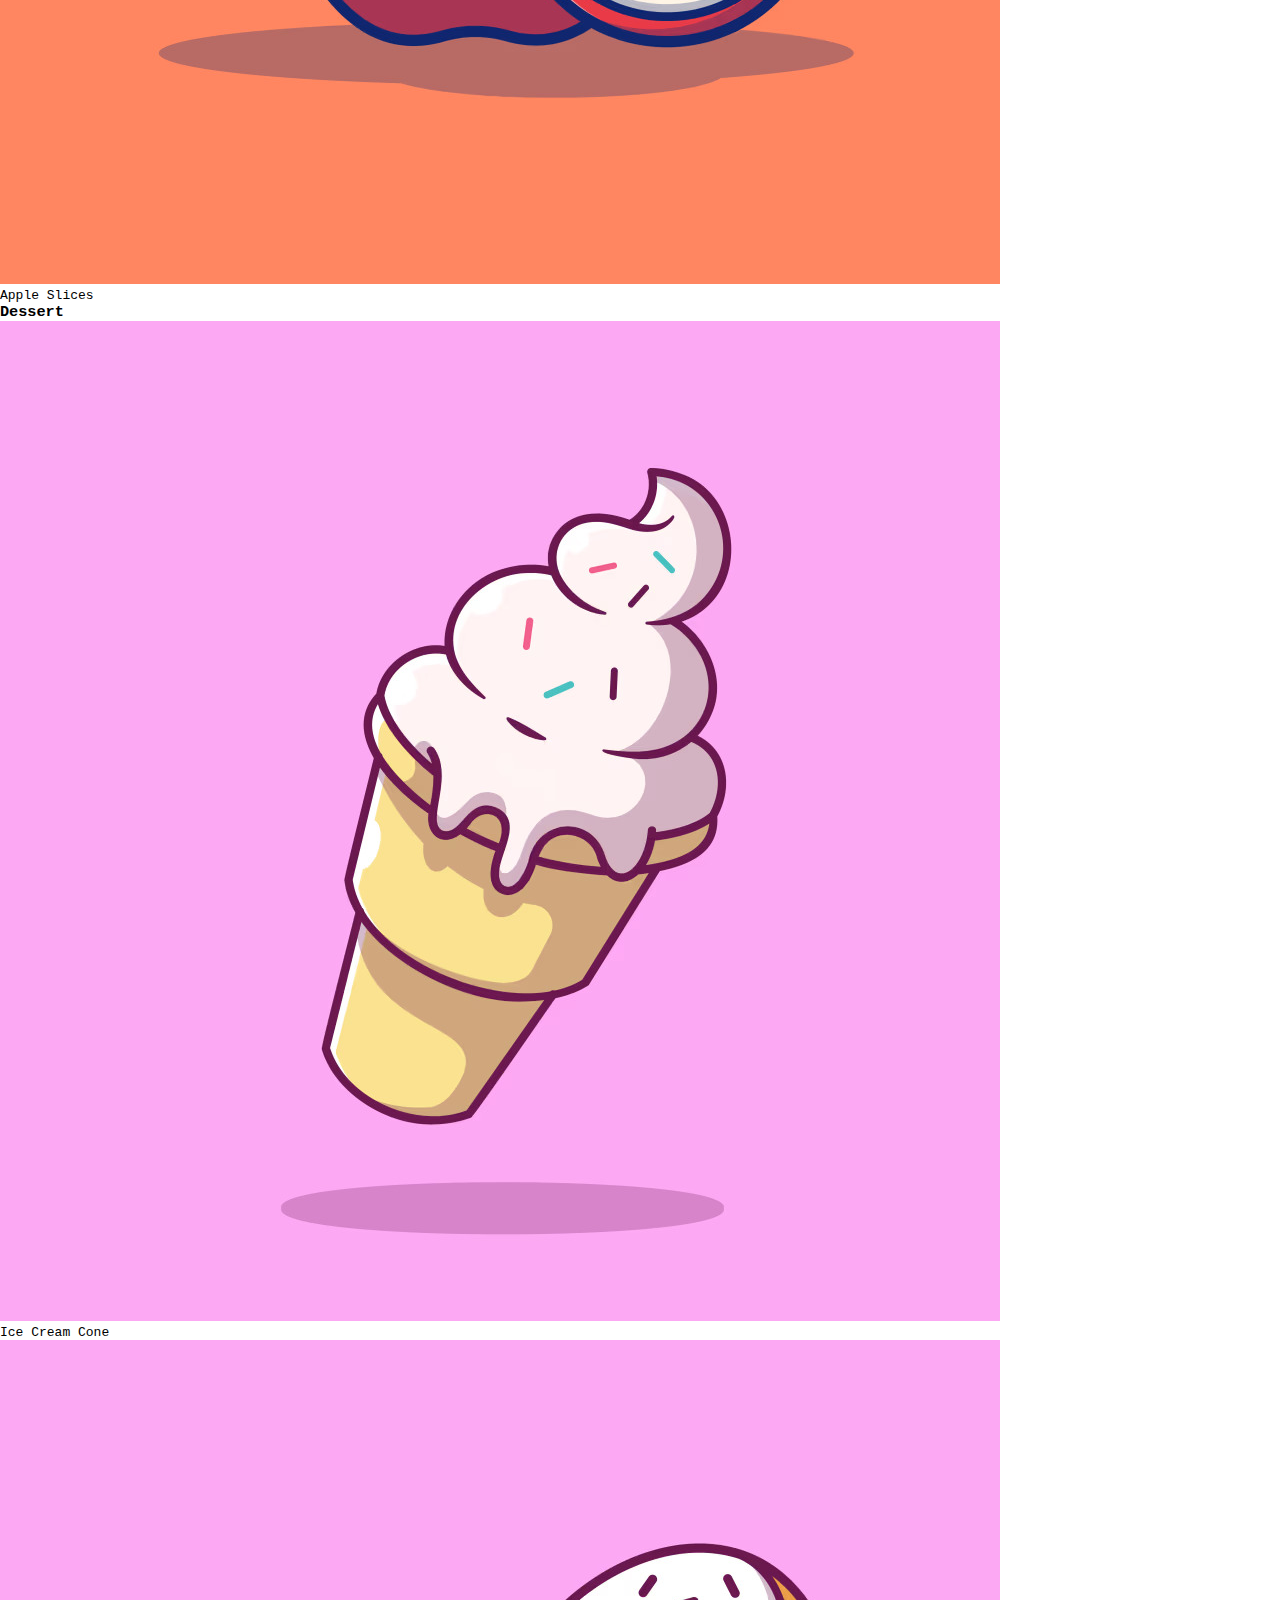
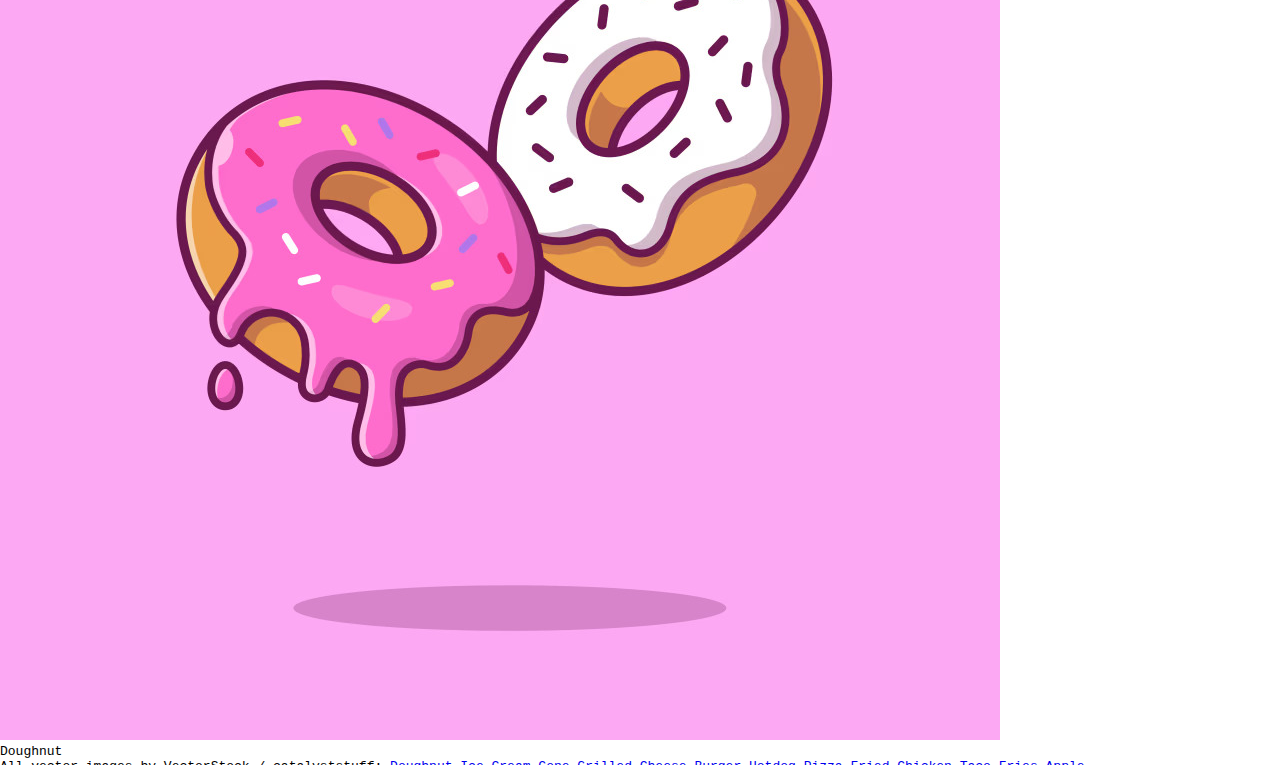
==== commit e88e97ff: "add image attribution" ====
--- a/index.html
+++ b/index.html
@@ -26,7 +26,7 @@
                 <div class="food-name">Burger</div>
             </div>
             <div class="card">
-                <figure><img alt="Grilled Cheese Sandwhich" src="./images/grilled_cheese.png"></figure>
+                <figure><img alt="Grilled Cheese" src="./images/grilled_cheese.png"></figure>
                 <div class="food-name">Grilled Cheese</div>
             </div>
         </section>
@@ -38,7 +38,7 @@
             </div>
             <div class="card">
                 <figure><img alt="Hot Dog" src="./images/hotdog.png"></figure>
-                <div class="food-name">Hot Dog</div>
+                <div class="food-name">Hotdog</div>
             </div>
             <div class="card">
                 <figure><img alt="Pizza Slice" src="./images/pizza.png"></figure>
@@ -72,6 +72,19 @@
             </div>
         </section>
     </main>
+    <footer>
+        All vector images by VectorStock / catalyststuff:
+        <a href="https://www.vectorstock.com/royalty-free-vector/doughnut-with-cream-cartoon-vector-47466983">Doughnut</a>
+        <a href="https://www.vectorstock.com/royalty-free-vector/ice-cream-cone-cartoon-vector-46473935">Ice Cream Cone</a>
+        <a href="https://www.vectorstock.com/royalty-free-vector/sandwich-cartoon-vector-46641595">Grilled Cheese</a>
+        <a href="https://www.vectorstock.com/royalty-free-vector/cheese-burger-cartoon-vector-46473896">Burger</a>
+        <a href="https://www.vectorstock.com/royalty-free-vector/hotdog-cartoon-vector-46473938">Hotdog</a>
+        <a href="https://www.vectorstock.com/royalty-free-vector/pizza-slice-melted-cartoon-vector-46473928">Pizza</a>
+        <a href="https://www.vectorstock.com/royalty-free-vector/pizza-slice-melted-cartoon-vector-46473928">Fried Chicken</a>
+        <a href="https://www.vectorstock.com/royalty-free-vector/taco-mexican-food-cartoon-vector-46473890">Taco</a>
+        <a href="https://www.vectorstock.com/royalty-free-vector/french-fries-with-chili-sauce-cartoon-vector-46473927">Fries</a>
+        <a href="https://www.vectorstock.com/royalty-free-vector/apple-and-slices-of-cartoon-vector-45816398">Apple</a>
+    </footer>
 
     <script src="./script.js"></script>
 </body>
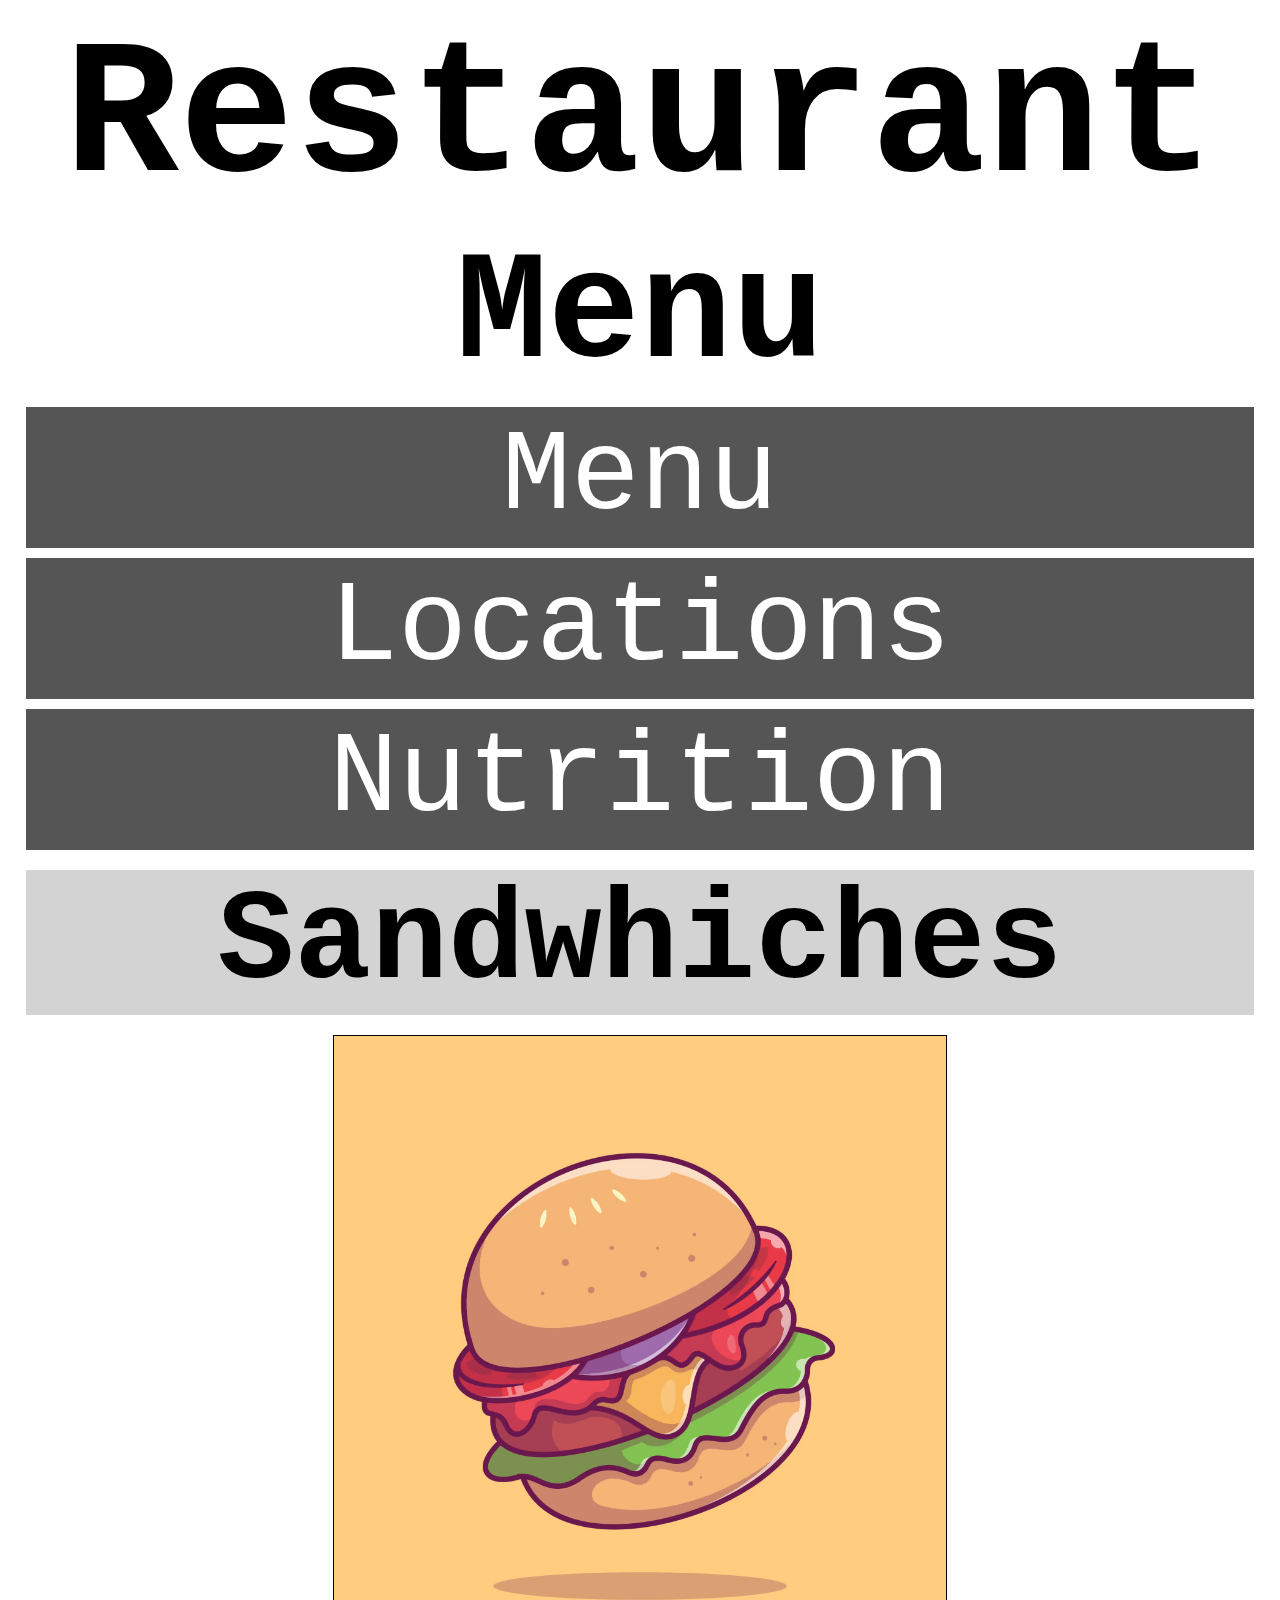
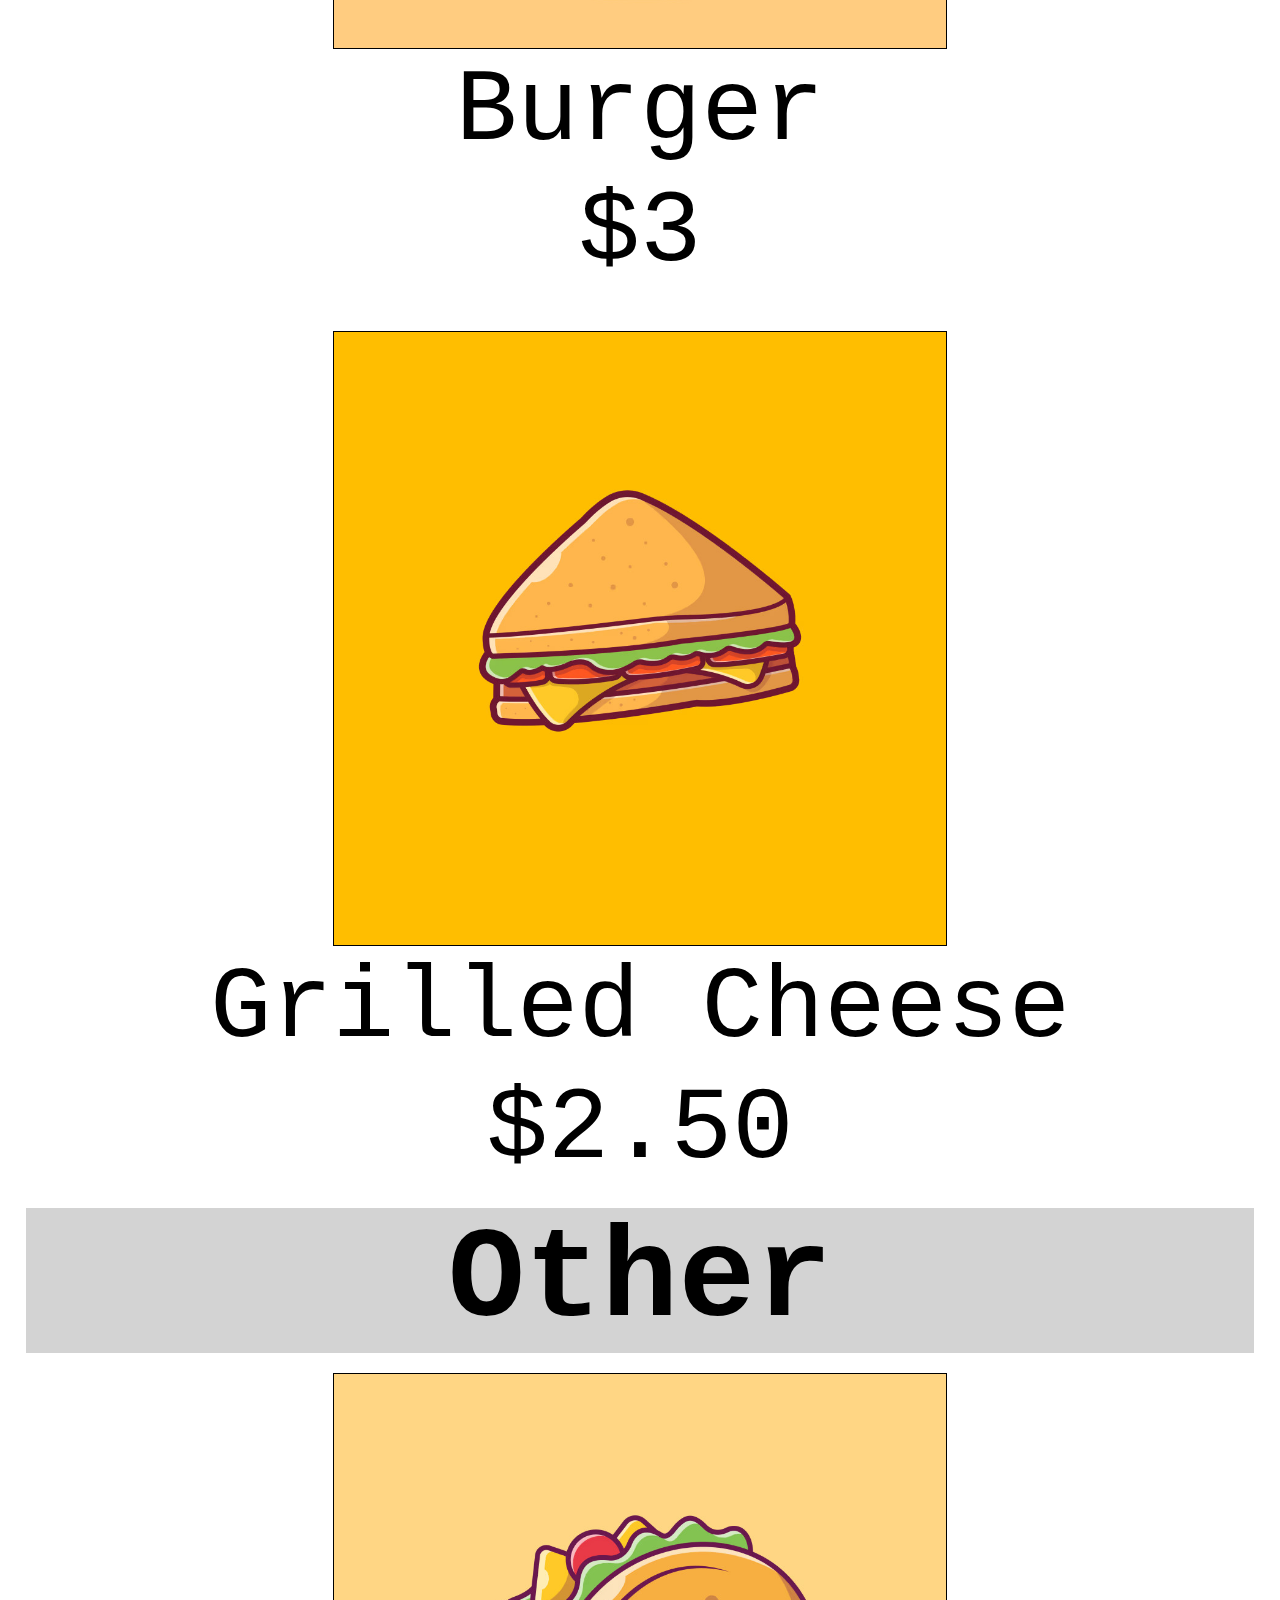
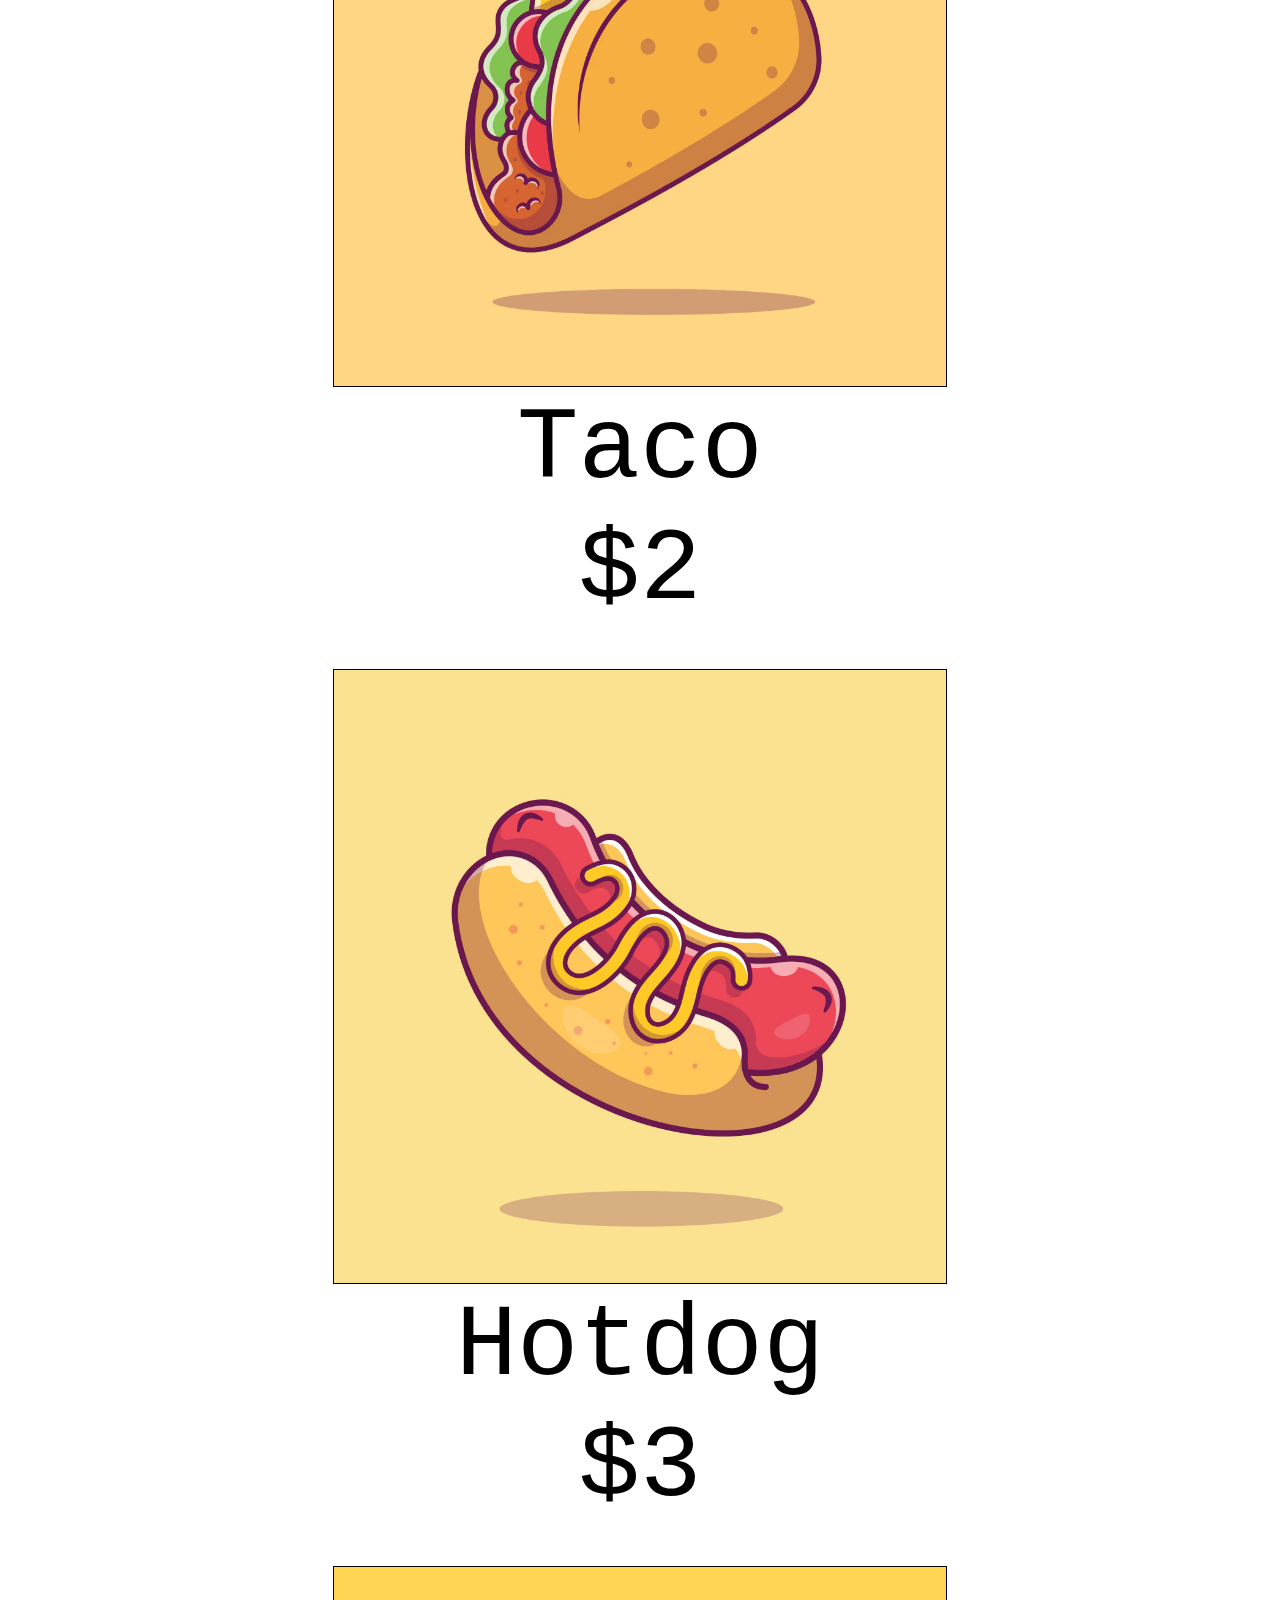
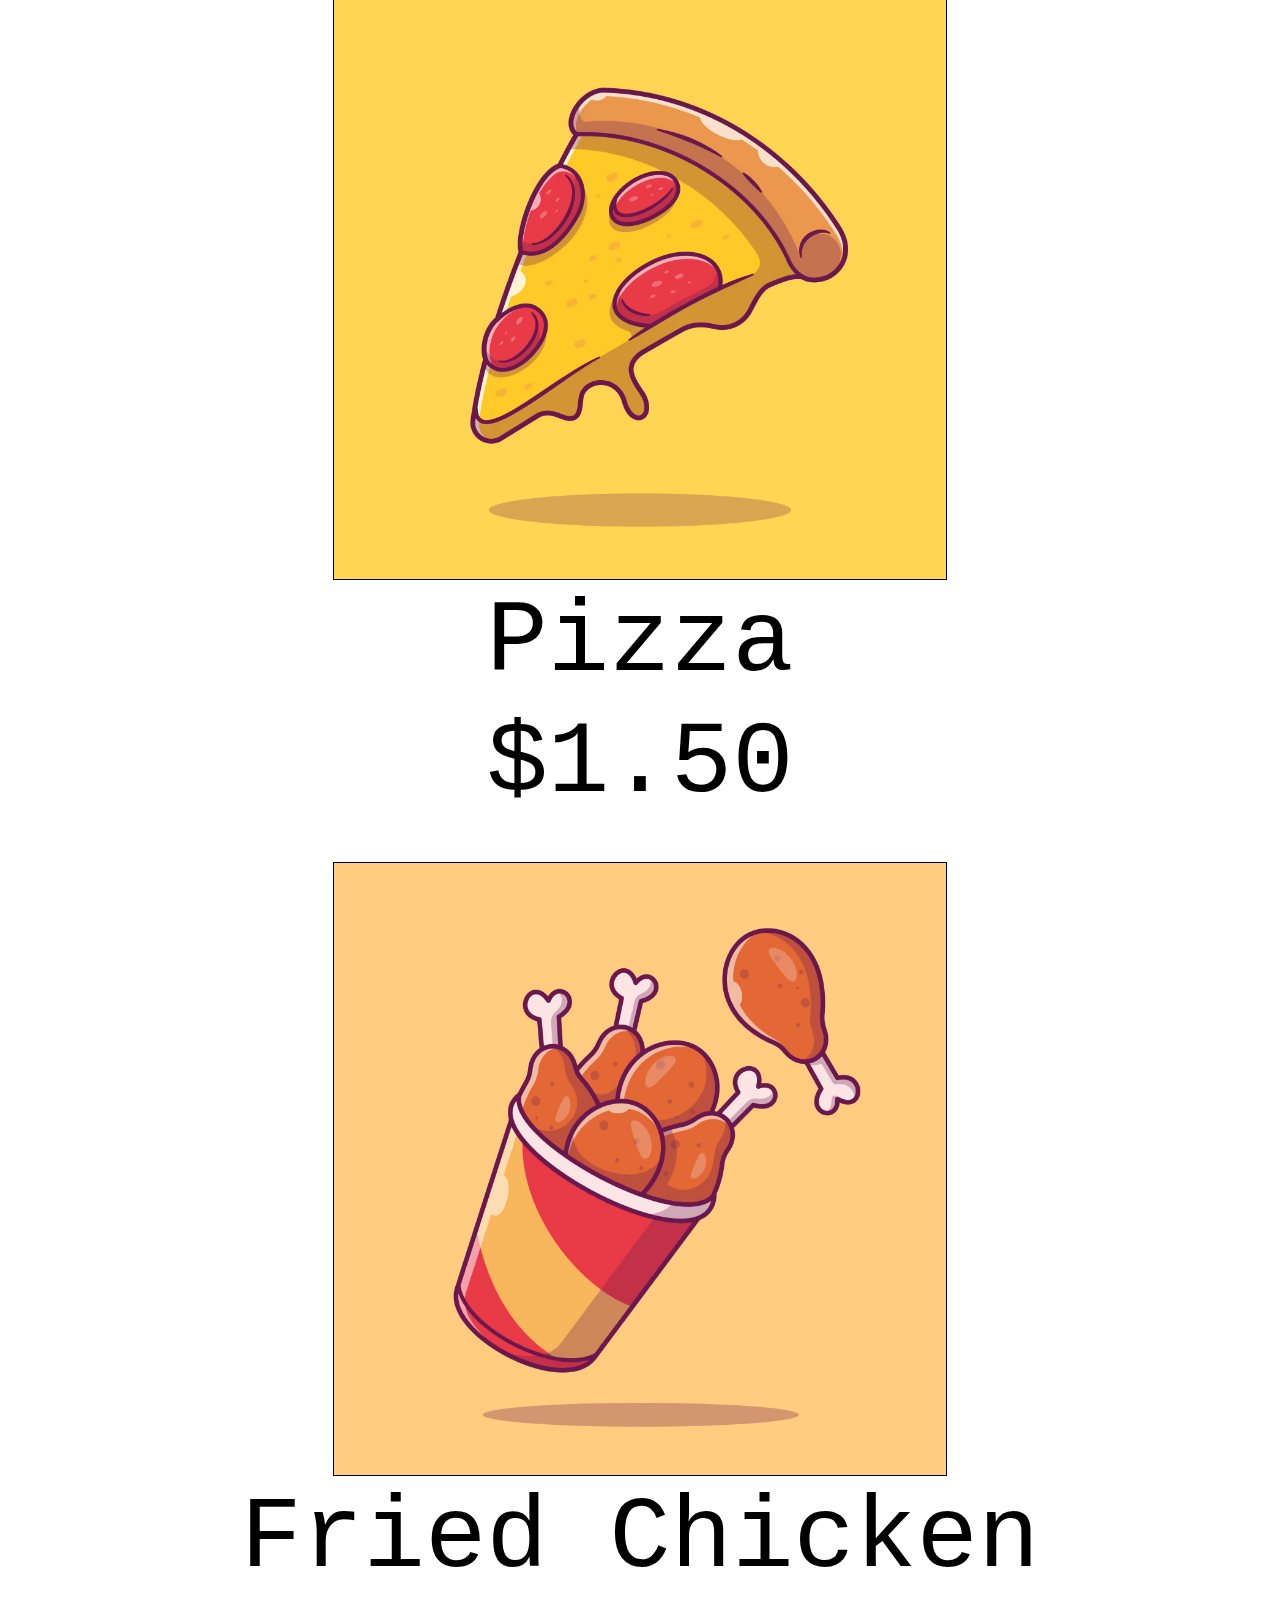
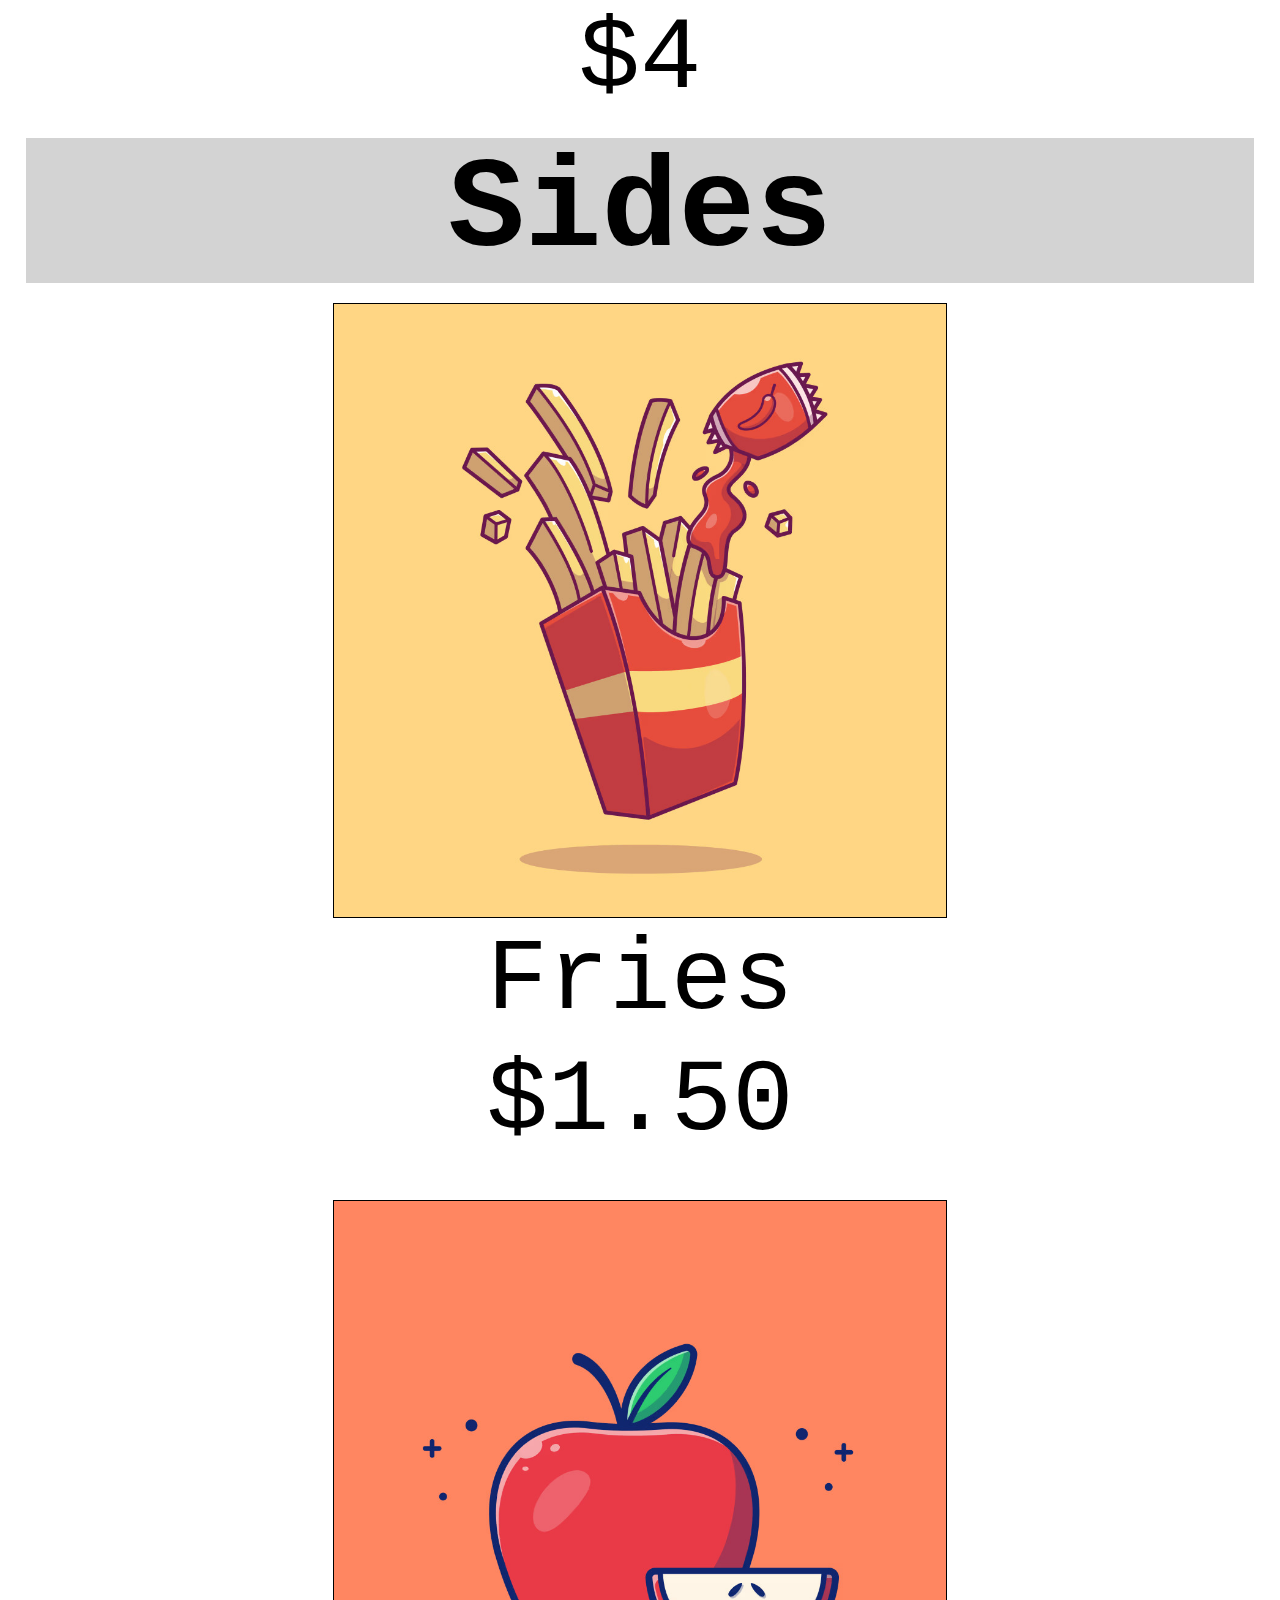
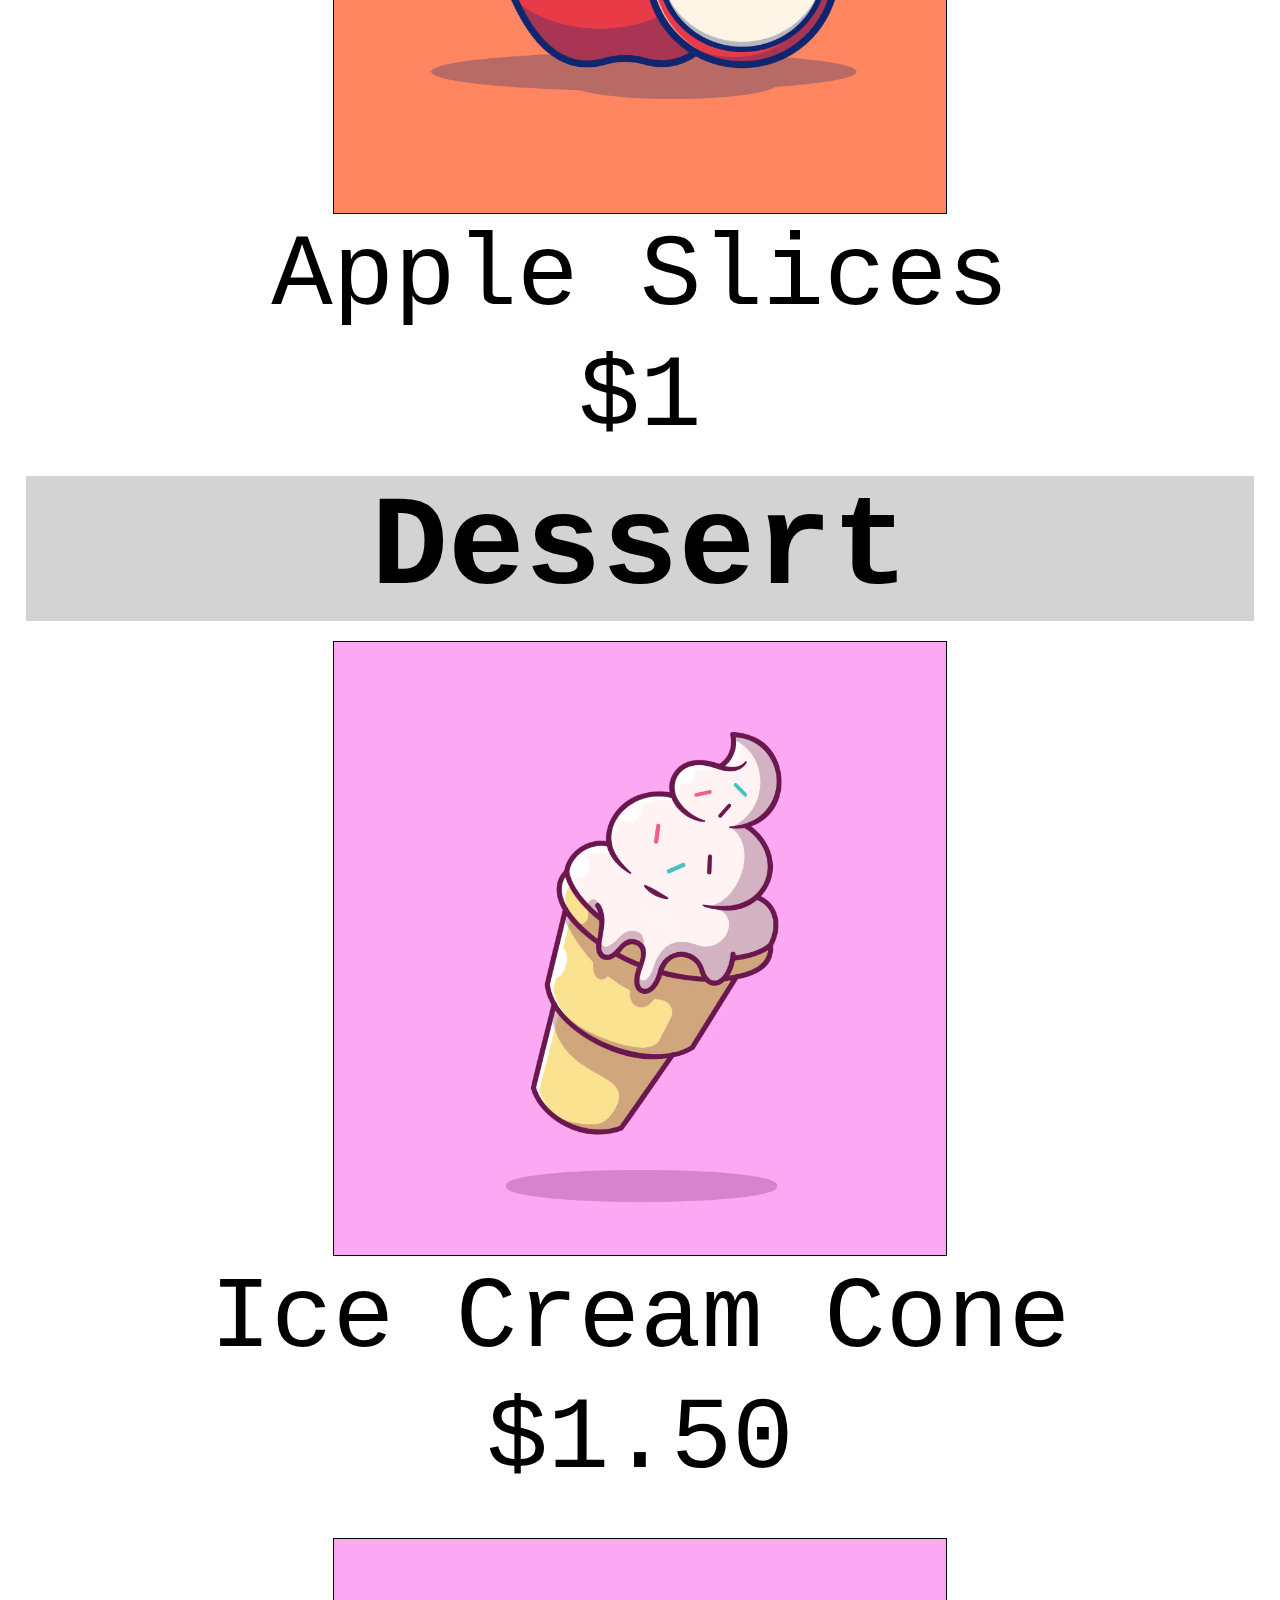
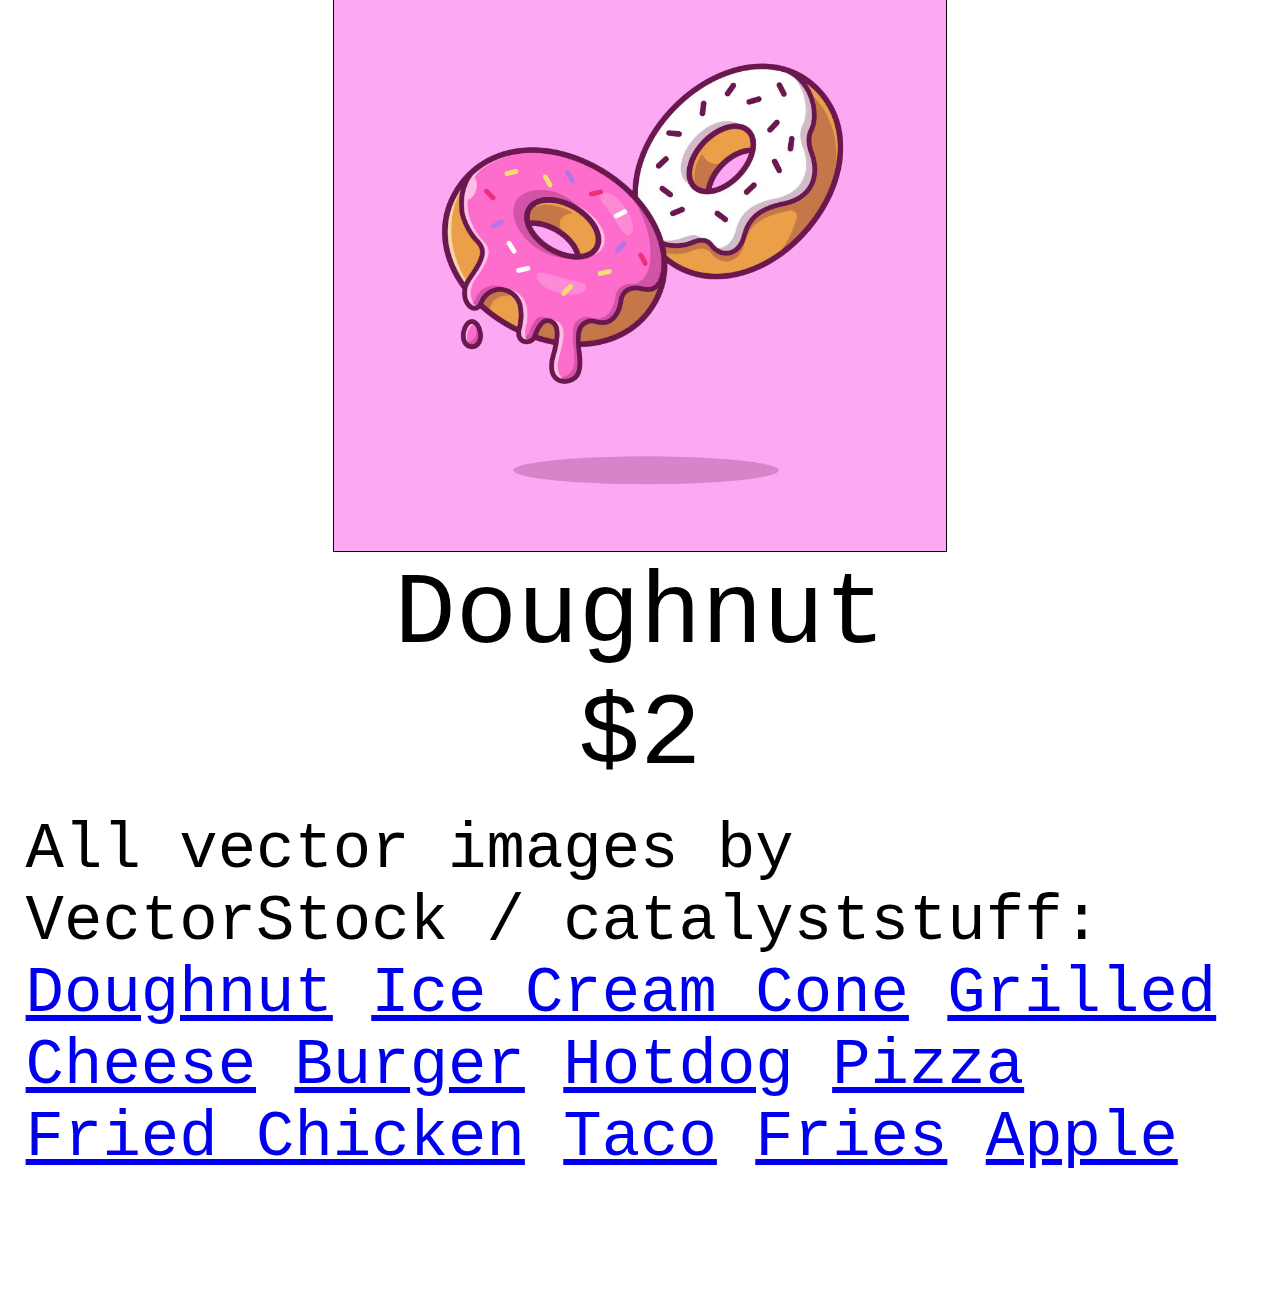
==== commit f6cdf8bc: "add mobile menu style" ====
--- a/index.html
+++ b/index.html
@@ -12,9 +12,9 @@
         <h2>Menu</h2>
         <nav>
             <ul>
-                <li><a href="index.html">Menu</a></li>
-                <li><a href="locations.html">Locations</a></li>
-                <li><a href="./nutrition.pdf" target="_blank">Nutrition</a></li>
+                <li><a href="index.html" class="nav-button">Menu</a></li>
+                <li><a href="locations.html" class="nav-button">Locations</a></li>
+                <li><a href="./nutrition.pdf" target="_blank" class="nav-button">Nutrition</a></li>
             </ul>
         </nav>
     </header>
@@ -24,10 +24,12 @@
             <div class="card">
                 <figure><img alt="Burger" src="./images/burger.png"></figure>
                 <div class="food-name">Burger</div>
+                <div class="food-price">$3</div>
             </div>
             <div class="card">
                 <figure><img alt="Grilled Cheese" src="./images/grilled_cheese.png"></figure>
                 <div class="food-name">Grilled Cheese</div>
+                <div class="food-price">$2.50</div>
             </div>
         </section>
         <section>
@@ -35,18 +37,22 @@
             <div class="card">
                 <figure><img alt="Taco" src="./images/taco.png"></figure>
                 <div class="food-name">Taco</div>
+                <div class="food-price">$2</div>
             </div>
             <div class="card">
                 <figure><img alt="Hot Dog" src="./images/hotdog.png"></figure>
                 <div class="food-name">Hotdog</div>
+                <div class="food-price">$3</div>
             </div>
             <div class="card">
                 <figure><img alt="Pizza Slice" src="./images/pizza.png"></figure>
                 <div class="food-name">Pizza</div>
+                <div class="food-price">$1.50</div>
             </div>
             <div class="card">
                 <figure><img alt="Bucket of Fried Chicken" src="./images/fried_chicken.png"></figure>
                 <div class="food-name">Fried Chicken</div>
+                <div class="food-price">$4</div>
             </div>
         </section>
         <section>
@@ -54,10 +60,12 @@
             <div class="card">
                 <figure><img alt="Fries" src="./images/fries.png"></figure>
                 <div class="food-name">Fries</div>
+                <div class="food-price">$1.50</div>
             </div>
             <div class="card">
                 <figure><img alt="Apple" src="./images/apple_slices.png"></figure>
                 <div class="food-name">Apple Slices</div>
+                <div class="food-price">$1</div>
             </div>
         </section>
         <section>
@@ -65,25 +73,27 @@
             <div class="card">
                 <figure><img alt="Ice Cream Cone" src="./images/ice_cream_cone.png"></figure>
                 <div class="food-name">Ice Cream Cone</div>
+                <div class="food-price">$1.50</div>
             </div>
             <div class="card">
                 <figure><img alt="Doughnut" src="./images/doughnut.png"></figure>
                 <div class="food-name">Doughnut</div>
+                <div class="food-price">$2</div>
             </div>
         </section>
     </main>
     <footer>
         All vector images by VectorStock / catalyststuff:
-        <a href="https://www.vectorstock.com/royalty-free-vector/doughnut-with-cream-cartoon-vector-47466983">Doughnut</a>
-        <a href="https://www.vectorstock.com/royalty-free-vector/ice-cream-cone-cartoon-vector-46473935">Ice Cream Cone</a>
-        <a href="https://www.vectorstock.com/royalty-free-vector/sandwich-cartoon-vector-46641595">Grilled Cheese</a>
-        <a href="https://www.vectorstock.com/royalty-free-vector/cheese-burger-cartoon-vector-46473896">Burger</a>
-        <a href="https://www.vectorstock.com/royalty-free-vector/hotdog-cartoon-vector-46473938">Hotdog</a>
-        <a href="https://www.vectorstock.com/royalty-free-vector/pizza-slice-melted-cartoon-vector-46473928">Pizza</a>
-        <a href="https://www.vectorstock.com/royalty-free-vector/pizza-slice-melted-cartoon-vector-46473928">Fried Chicken</a>
-        <a href="https://www.vectorstock.com/royalty-free-vector/taco-mexican-food-cartoon-vector-46473890">Taco</a>
-        <a href="https://www.vectorstock.com/royalty-free-vector/french-fries-with-chili-sauce-cartoon-vector-46473927">Fries</a>
-        <a href="https://www.vectorstock.com/royalty-free-vector/apple-and-slices-of-cartoon-vector-45816398">Apple</a>
+        <a href="https://www.vectorstock.com/royalty-free-vector/doughnut-with-cream-cartoon-vector-47466983" target="_blank">Doughnut</a>
+        <a href="https://www.vectorstock.com/royalty-free-vector/ice-cream-cone-cartoon-vector-46473935" target="_blank">Ice Cream Cone</a>
+        <a href="https://www.vectorstock.com/royalty-free-vector/sandwich-cartoon-vector-46641595" target="_blank">Grilled Cheese</a>
+        <a href="https://www.vectorstock.com/royalty-free-vector/cheese-burger-cartoon-vector-46473896" target="_blank">Burger</a>
+        <a href="https://www.vectorstock.com/royalty-free-vector/hotdog-cartoon-vector-46473938" target="_blank">Hotdog</a>
+        <a href="https://www.vectorstock.com/royalty-free-vector/pizza-slice-melted-cartoon-vector-46473928" target="_blank">Pizza</a>
+        <a href="https://www.vectorstock.com/royalty-free-vector/pizza-slice-melted-cartoon-vector-46473928" target="_blank">Fried Chicken</a>
+        <a href="https://www.vectorstock.com/royalty-free-vector/taco-mexican-food-cartoon-vector-46473890" target="_blank">Taco</a>
+        <a href="https://www.vectorstock.com/royalty-free-vector/french-fries-with-chili-sauce-cartoon-vector-46473927" target="_blank">Fries</a>
+        <a href="https://www.vectorstock.com/royalty-free-vector/apple-and-slices-of-cartoon-vector-45816398" target="_blank">Apple</a>
     </footer>
 
     <script src="./script.js"></script>
--- a/style.css
+++ b/style.css
@@ -6,18 +6,24 @@
 
 body {
     font-family: monospace;
+    width: 96%;
+    margin: 10px auto;
 }
 
 h1 {
-
+    font-size: 15vw;
+    text-align: center;
 }
 
 h2 {
-
+    font-size: 12vw;
+    text-align: center;
 }
 
 header {
-
+    display: flex;
+    flex-direction: column;
+    margin-bottom: 15px;
 }
 
 nav {
@@ -25,45 +31,71 @@
 }
 
 ul {
-
+    list-style-type: none;
+    display: flex;
+    flex-direction: column;
 }
 
 li {
 
 }
 
-a {
-
+.nav-button {
+    text-decoration: none;
+    color: white;
+    font-size: 9vw;
+    text-align: center;
+    display: block;
+    margin: 5px 0px;
+    background-color: #555555;
+    padding: 5px 0px;
 }
 
-a:hover {
+.nav-button:hover {
+    background-color: #474747;
+}
 
+.nav-button:active {
+    background-color: #3b3b3b;
 }
 
 main {
-
+    display: flex;
+    flex-direction: column;
 }
 
 section {
-
+    display: flex;
+    flex-direction: column;
 }
 
 h3 {
-
+    font-size: 10vw;
+    text-align: center;
+    background-color: lightgray;
 }
 
 .card {
-
+    margin: 20px 0px;
 }
 
 figure {
+    display: flex;
+    justify-content: center;
 
 }
 
 img {
-
+    width: 50%;
+    border: 1px solid black;
 }
 
-.food-name {
-    
+.food-name, .food-price {
+    font-size: 8vw;
+    text-align: center;
+    margin-top: 5px;
+}
+
+footer {
+    font-size: 5vw;
 }